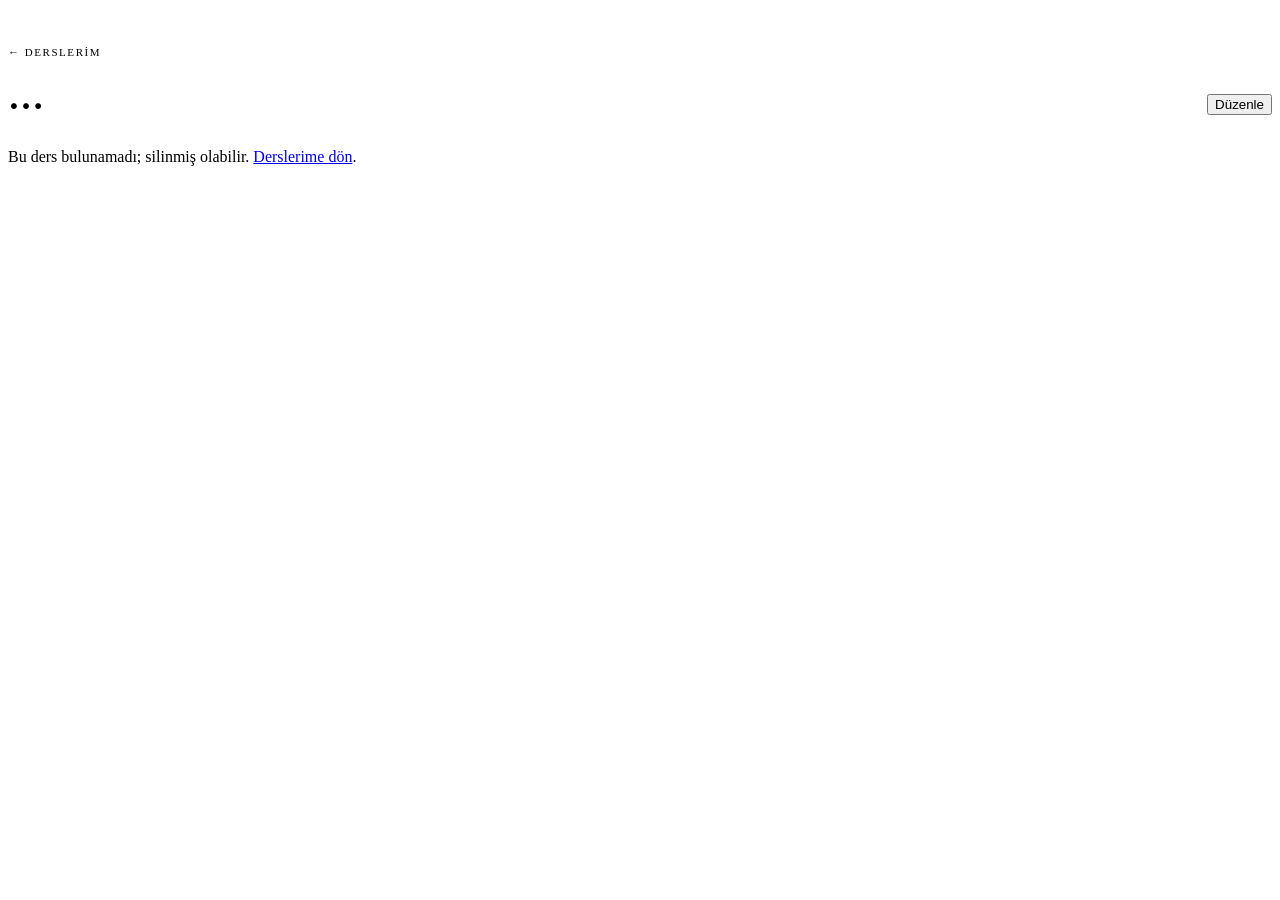
==== src/dersnotu/api/static/course.html @ fc15a13d "Ders kitaplığı, maliyet paneli, okuyucu+arama ve geçmiş sınavlar Araç tek seferlik bir dönüştürücüyd" ====
<!doctype html>
<html lang="tr">
<head>
<meta charset="utf-8">
<meta name="viewport" content="width=device-width, initial-scale=1">
<title>dersnotu — ders</title>
<link rel="stylesheet" href="/static/app.css">
<style>
header{padding:34px 0 22px}
.back{font-family:var(--mono);font-size:11px;letter-spacing:.14em;text-transform:uppercase;
      color:var(--muted);text-decoration:none}
.back:hover{color:var(--ink)}
.title{display:flex;align-items:baseline;gap:14px;flex-wrap:wrap;margin-top:16px}
.title h1{font-size:clamp(26px,3.4vw,36px);margin:0;max-width:26ch}
.title .kod{font-family:var(--mono);font-size:12px;letter-spacing:.14em;
      text-transform:uppercase;color:var(--ink);
      box-shadow:inset 0 -7px 0 -1px var(--marker);padding:0 2px}
.title .acts{margin-left:auto;display:flex;gap:8px}
.subnote{color:var(--muted);font-size:14px;margin:8px 0 0}

.colhead{display:flex;justify-content:space-between;align-items:baseline;
         margin-bottom:10px}
.colhead .lab{margin:0}
.drop.slim{min-height:44px;padding:11px 13px;font-size:12.5px;justify-content:center}
.hint{font-size:12px;color:var(--muted);margin:10px 0 0}
#out{margin-bottom:22px}
.warn{font-family:var(--mono);font-size:10px;color:var(--danger);
      border:1px solid var(--danger);border-radius:3px;padding:1px 6px;
      letter-spacing:.06em;white-space:nowrap}
</style>
</head>
<body>
<div class="wrap">
  <header>
    <a class="back" href="/">← Derslerim</a>
    <div class="title">
      <span class="kod" id="kod" hidden></span>
      <h1 id="ad">…</h1>
      <span class="acts">
        <button class="ghost" id="duzenle">Düzenle</button>
      </span>
    </div>
    <p class="subnote" id="not"></p>
  </header>

  <main>
    <aside class="rail">
      <h2 id="railbaslik">Ders özeti</h2>
      <div id="steps"></div>
      <div id="ozet"></div>
      <div class="meta" id="meta" hidden></div>
      <a class="dl" id="dl" hidden>PDF indir</a>
      <div class="retry" id="retrybox" hidden>
        <p class="why" id="retrywhy"></p>
        <button type="button" id="retry">Eksik bölümleri tamamla</button>
      </div>
    </aside>

    <div>
      <!-- 1. Neyim var -->
      <section class="panel">
        <div class="panel-head">
          <h2>Materyaller</h2>
        </div>
        <p class="sub">Bir kez yükle, her ders notunda kullan. Kitap ilk seferde
           indekslenir; sonraki üretimler hazır indeksten okur.</p>
        <div class="grid3">
          <div>
            <div class="colhead">
              <span class="lab">Ders slaytları</span>
              <span class="lab" id="saySlayt"></span>
            </div>
            <div class="rows" id="lectures"></div>
            <div class="drop slim" id="d-lecture">
              <input type="file" accept="application/pdf" data-kind="lecture">
              <span class="name">+ Slayt PDF'i yükle</span>
            </div>
          </div>
          <div>
            <div class="colhead">
              <span class="lab">Ders kitapları</span>
              <span class="lab" id="sayKitap"></span>
            </div>
            <div class="rows" id="books"></div>
            <div class="drop slim" id="d-book">
              <input type="file" accept="application/pdf" data-kind="book">
              <span class="name">+ Kitap PDF'i yükle</span>
            </div>
          </div>
          <div>
            <div class="colhead">
              <span class="lab">Geçmiş sınavlar</span>
              <span class="lab" id="saySinav"></span>
            </div>
            <div class="rows" id="exams"></div>
            <div class="drop slim" id="d-exam">
              <input type="file" accept="application/pdf" data-kind="exam">
              <span class="name">+ Sınav PDF'i yükle</span>
            </div>
            <p class="hint">İsteğe bağlı. Kapsamı değiştirmez — slaytta zaten
               olan konulardan sınavda çıkmış olanları daha derin işler.</p>
          </div>
        </div>
      </section>

      <!-- 2. Ne üreteyim -->
      <section class="panel">
        <div class="panel-head">
          <h2>Ders notu üret</h2>
        </div>
        <p class="sub" id="secim">Yukarıdan bir slayt ve bir kitap seç.</p>

        <div class="modes">
          <div>
            <span class="lab">Kimlik</span>
            <div class="seg" id="backends">
              <label><input type="radio" name="backend" value="api"><span>API anahtarı</span></label>
              <label><input type="radio" name="backend" value="cli"><span>Claude Pro</span></label>
              <label><input type="radio" name="backend" value="demo" checked><span>Demo</span></label>
            </div>
          </div>
          <div>
            <span class="lab">Derinlik</span>
            <div class="seg">
              <label><input type="radio" name="depth" value="özet"><span>Özet</span></label>
              <label><input type="radio" name="depth" value="standart" checked><span>Standart</span></label>
              <label><input type="radio" name="depth" value="derin"><span>Derin</span></label>
            </div>
          </div>
          <div>
            <span class="lab">Dil</span>
            <div class="seg">
              <label><input type="radio" name="language" value="Türkçe" checked><span>Türkçe</span></label>
              <label><input type="radio" name="language" value="English"><span>English</span></label>
              <label><input type="radio" name="language" value="Deutsch"><span>Deutsch</span></label>
            </div>
          </div>
          <div>
            <span class="lab">Ek anlatım</span>
            <div class="chips">
              <label><input type="checkbox" name="extras" value="analoji"><span>Analoji</span></label>
              <label><input type="checkbox" name="extras" value="örnek"><span>Ek örnek</span></label>
              <label><input type="checkbox" name="extras" value="soru"><span>Kendini sına</span></label>
              <label><input type="checkbox" name="extras" value="sözlük"><span>Sözlük</span></label>
            </div>
          </div>
        </div>

        <div class="opts" style="margin-top:18px">
          <label>İlk <input class="num" type="number" name="sections" value="0" min="0" max="40">
                 bölüm (0 = hepsi)</label>
          <span id="cred"></span>
          <button id="go" style="margin-left:auto" disabled>Ders notu oluştur</button>
        </div>

        <!-- Basmadan önce ne ödeyeceğini gör. Boşken hiç yer kaplamaz. -->
        <div class="tahmin" id="tahmin" hidden></div>
      </section>

      <!-- 3. Canlı çıktı: bir iş başlayana kadar yok -->
      <section class="out empty" id="out" hidden></section>

      <!-- 4. Ne ürettim -->
      <section class="panel">
        <div class="panel-head">
          <h2>Ders notları</h2>
          <span class="lab" id="sayNot"></span>
        </div>
        <div class="search">
          <input type="text" id="q" autocomplete="off"
                 placeholder="Bu dersin tüm notlarında ara — ör. ikinin tümleyeni">
          <button class="ghost" id="qclear" hidden>temizle</button>
        </div>
        <div class="rows" id="docs"></div>
        <div id="hits" hidden></div>
      </section>
    </div>
  </main>
</div>

<dialog id="dlg">
  <form id="editform">
    <h2 style="margin:0 0 18px;font-size:20px">Dersi düzenle</h2>
    <div class="field" style="margin-bottom:14px">
      <span class="lab">Ders adı</span>
      <input type="text" name="name" required maxlength="120">
    </div>
    <div class="field" style="margin-bottom:14px">
      <span class="lab">Ders kodu</span>
      <input type="text" name="code" maxlength="24">
    </div>
    <div class="field">
      <span class="lab">Not</span>
      <input type="text" name="note" maxlength="200">
    </div>
    <div style="display:flex;gap:10px;justify-content:space-between;margin-top:22px">
      <button type="button" class="ghost danger" id="dersSil">Dersi sil</button>
      <span style="display:flex;gap:10px">
        <button type="button" class="ghost" id="iptal">Vazgeç</button>
        <button type="submit">Kaydet</button>
      </span>
    </div>
  </form>
</dialog>
<style>dialog{border:1px solid var(--rule);border-radius:6px;background:var(--surface);
  color:var(--ink);padding:26px 28px;max-width:420px;width:calc(100% - 40px)}
dialog::backdrop{background:rgba(20,22,26,.45)}</style>

<script>
const CID = location.pathname.split("/").filter(Boolean).pop();
const $ = s => document.querySelector(s);
const $$ = s => [...document.querySelectorAll(s)];
const esc = s => String(s ?? "").replace(/[&<>"']/g,
  c => ({ "&": "&amp;", "<": "&lt;", ">": "&gt;", '"': "&quot;", "'": "&#39;" }[c]));

const outEl = $("#out"), metaEl = $("#meta"), dlEl = $("#dl");
let ders = null, sections = {}, calisiyor = false;

const boyut = b => b > 1048576 ? (b / 1048576).toFixed(1) + " MB"
                               : Math.max(1, Math.round(b / 1024)) + " KB";
const tarih = s => new Date(s).toLocaleDateString("tr",
  { day: "numeric", month: "short", year: "numeric" });
// Dakikaya yuvarlamak kısa koşuları "0 dk" diye gösteriyordu — bozuk görünüyor
// ve demo koşularının hepsi öyle.
const sure = s => s < 60 ? `${Math.round(s)} sn` : `${Math.round(s / 60)} dk`;

// --- ders yükle -----------------------------------------------------------
function sayfaHatasi(mesaj){
  document.querySelector("main").innerHTML =
    `<div class="err" style="grid-column:1/-1">${mesaj}</div>`;
}

async function yukle(){
  let r;
  try {
    r = await fetch(`/api/courses/${CID}`);
  } catch {
    sayfaHatasi("Sunucuya ulaşılamadı. Kapanmış olabilir — terminalde "
      + "<code>dersnotu serve</code> ile başlat."); return;
  }
  if (r.status === 404) { sayfaHatasi("Bu ders bulunamadı; silinmiş olabilir. "
    + '<a href="/">Derslerime dön</a>.'); return; }
  if (!r.ok) { sayfaHatasi(`Ders yüklenemedi (HTTP ${r.status}).`); return; }
  ders = await r.json();
  document.title = `${ders.name} — dersnotu`;
  $("#ad").textContent = ders.name;
  $("#kod").hidden = !ders.code; $("#kod").textContent = ders.code;
  $("#not").textContent = ders.note || "";
  cizMateryal(); cizDokuman(); cizOzet(); tazeleSecim();
}

function materyalHTML(m, group){
  const alt = [m.pages ? `${m.pages} sayfa` : null, boyut(m.size),
               m.indexed ? "indekslendi" : null].filter(Boolean).join(" · ");
  return `<label class="pick">
    <input type="radio" name="${group}" value="${m.id}">
    <span class="pb">
      <span class="dot"></span>
      <span class="grow">
        <span class="nm">${esc(m.name)}</span>
        <span class="mt">${alt}</span>
      </span>
      <span class="acts">
        <a class="act" href="/api/materials/${m.id}/download">indir</a>
        <button class="act" type="button" data-delmat="${m.id}"
                data-name="${esc(m.name)}">sil</button>
      </span>
    </span>
  </label>`;
}

function cizMateryal(){
  const bos = t => `<p class="empty-note">${t}</p>`;
  $("#lectures").innerHTML = ders.lectures.length
    ? ders.lectures.map(m => materyalHTML(m, "lecture_id")).join("")
    : bos("Henüz slayt yok.");
  $("#books").innerHTML = ders.books.length
    ? ders.books.map(m => materyalHTML(m, "book_id")).join("")
    : bos("Henüz kitap yok.");
  // Sınav seçimi isteğe bağlı, o yüzden listede açık bir "kullanma" seçeneği
  // var: seçili radyoyu geri almanın gizli bir yolunu aramak zorunda kalma.
  $("#exams").innerHTML = ders.exams.length
    ? `<label class="pick"><input type="radio" name="exam_id" value="" checked>
         <span class="pb"><span class="dot"></span>
         <span class="grow"><span class="nm">Kullanma</span></span></span></label>`
      + ders.exams.map(m => materyalHTML(m, "exam_id")).join("")
    : bos("Henüz sınav kâğıdı yok.");

  $("#saySlayt").textContent = ders.lectures.length || "";
  $("#sayKitap").textContent = ders.books.length || "";
  $("#saySinav").textContent = ders.exams.length || "";

  // En son yüklenen makul bir varsayılan; tek dosya varsa seçim zaten tek.
  for (const [g, list] of [["lecture_id", ders.lectures], ["book_id", ders.books]])
    if (list.length) document.querySelector(`input[name="${g}"]`).checked = true;

  $$("[data-delmat]").forEach(b => b.addEventListener("click", silMateryal));
  $$('input[name="lecture_id"],input[name="book_id"],input[name="exam_id"]')
    .forEach(i => i.addEventListener("change", tazeleSecim));
}

function dokumanHTML(d){
  const eksik = (d.failed_sections || []).length;
  const alt = [tarih(d.created_at), d.depth, (d.extras || []).join(", "),
               d.exam_id ? "sınav odaklı" : null,
               d.backend === "demo" ? "demo" : null,
               d.duration ? sure(d.duration) : null,
              ].filter(Boolean).join(" · ");
  const acts = [
    d.has_html ? `<a class="act oku" href="/ders/${CID}/not/${d.id}">oku</a>` : "",
    d.has_pdf ? `<a class="act" href="/api/documents/${d.id}/download">pdf</a>` : "",
    d.has_md ? `<a class="act" href="/api/documents/${d.id}/download?fmt=md">md</a>` : "",
    d.can_retry ? `<button class="act" type="button" data-retrydoc="${d.id}">tamamla</button>` : "",
    `<button class="act" type="button" data-deldoc="${d.id}" data-name="${esc(d.title)}">sil</button>`,
  ].join("");
  return `<div class="row">
    <span class="grow">
      <span class="nm">${esc(d.title)}</span>
      <span class="mt">${alt}</span>
    </span>
    ${eksik ? `<span class="warn">${eksik} bölüm eksik</span>` : ""}
    <span class="acts">${acts}</span>
  </div>`;
}

function cizDokuman(){
  $("#docs").innerHTML = ders.documents.length
    ? ders.documents.map(dokumanHTML).join("")
    : `<p class="empty-note">Henüz ders notu üretilmedi.</p>`;
  $("#sayNot").textContent = ders.documents.length || "";
  $$("[data-deldoc]").forEach(b => b.addEventListener("click", silDokuman));
  $$("[data-retrydoc]").forEach(b => b.addEventListener("click", tamamla));
}

function cizOzet(){
  if (calisiyor) return;
  const n = ders.counts;
  $("#railbaslik").textContent = "Ders özeti";
  $("#ozet").innerHTML = `<div class="meta" style="margin-top:0;border-top:none;padding-top:0">
    slayt <b>${n.lectures}</b><br>kitap <b>${n.books}</b><br>
    ders notu <b>${n.documents}</b><br>
    oluşturuldu <b>${tarih(ders.created_at)}</b></div>`;
}

const secili = g => document.querySelector(`input[name="${g}"]:checked`);
const deger = g => (secili(g) || {}).value || "";

function tazeleSecim(){
  const l = secili("lecture_id"), b = secili("book_id");
  const hepsi = [...ders.lectures, ...ders.books, ...ders.exams];
  const ad = id => (hepsi.find(m => m.id === id) || {}).name;
  $("#go").disabled = !(l && b) || calisiyor;
  const sinav = deger("exam_id");
  $("#secim").innerHTML = (l && b)
    ? `<b>${esc(ad(l.value))}</b> slaytları, <b>${esc(ad(b.value))}</b> kitabından anlatılacak`
      + (sinav ? `, <b>${esc(ad(sinav))}</b> sorularına göre derinleştirilecek.` : ".")
    : "Yukarıdan bir slayt ve bir kitap seç.";
  tahminIste();
}

// --- maliyet / süre / kota şeridi ----------------------------------------
// Ders PDF'ini ayrıştırmak birkaç saniye; her tıklamada istek atmamak için
// geciktiriliyor. Sunucu tarafında da SHA'ya göre önbellek var.
let tahminZaman = null, tahminSira = 0;

function tahminIste(){
  const l = secili("lecture_id"), b = secili("book_id");
  const kutu = $("#tahmin");
  if (!(l && b) || calisiyor) { kutu.hidden = true; return; }
  clearTimeout(tahminZaman);
  kutu.hidden = false;
  kutu.className = "tahmin bekliyor";
  kutu.textContent = "hesaplanıyor…";
  const sira = ++tahminSira;
  tahminZaman = setTimeout(async () => {
    const p = new URLSearchParams({
      lecture_id: l.value, book_id: b.value, exam_id: deger("exam_id"),
      backend: deger("backend") || "auto", sections: $('[name="sections"]').value || "0",
    });
    try {
      const r = await fetch(`/api/estimate?${p}`);
      if (!r.ok) throw new Error((await r.json()).detail || r.statusText);
      const t = await r.json();
      if (sira !== tahminSira) return;  // daha yeni bir seçim var
      cizTahmin(t);
    } catch (err) {
      if (sira !== tahminSira) return;
      kutu.className = "tahmin";
      kutu.textContent = `tahmin yapılamadı — ${err.message}`;
    }
  }, 350);
}

function cizTahmin(t){
  const kutu = $("#tahmin");
  kutu.className = "tahmin";
  const dk = t.seconds < 90 ? `${Math.round(t.seconds)} sn` : `${Math.round(t.seconds / 60)} dk`;
  const tok = (t.tokens.total_input / 1000).toFixed(0);
  const bedel = t.backend === "cli"
    ? "<b>abonelik kotası</b> (token ücreti yok)"
    : t.backend === "demo"
      ? "<b>ücretsiz</b> (model çağrılmaz)"
      : `<b>~$${t.cost.toFixed(2)}</b>`;
  const parcalar = [
    `<b>${t.sections}</b> bölüm`,
    `~<b>${tok}K</b> token giriş`,
    bedel,
    `~<b>${dk}</b>${t.seconds_source === "geçmiş" ? " (geçmiş koşulardan)" : ""}`,
  ];
  let not = "";
  if (!t.book_indexed)
    not += `<span class="tnote">Kitap ilk kez indekslenecek — süreye
            ~${Math.round(t.index_seconds / 60)} dk eklendi, sonraki üretimlerde yok.</span>`;
  const kota = kotaMetni(t.quota);
  if (t.backend === "cli" && kota) not += `<span class="tnote">${kota}</span>`;
  kutu.innerHTML = parcalar.join(" <span class='sep'>·</span> ") + not;
}

// Kota bilgisinin şeması belgelenmiş değil — yalnızca `five_hour` penceresi ve
// `resetsAt` alanı ölçümle biliniyor. Bilinmeyen alan uydurmak yerine ne
// varsa o gösteriliyor; ham nesne title'da duruyor.
function kotaMetni(q){
  if (!q) return "";
  const w = q.five_hour || q;
  const ne = [];
  const yuzde = w.remaining_percent ?? w.remainingPercent ?? w.percent_remaining;
  if (typeof yuzde === "number") ne.push(`kota %${Math.round(yuzde)}`);
  const reset = w.resetsAt ?? w.resets_at;
  if (reset) {
    const d = new Date(typeof reset === "number" ? reset * 1000 : reset);
    if (!isNaN(d)) ne.push(`sıfırlanma ${d.toLocaleTimeString("tr",
      { hour: "2-digit", minute: "2-digit" })}`);
  }
  if (!ne.length) return "";
  return `<span title="${esc(JSON.stringify(q))}">5 saatlik pencere — ${ne.join(", ")}</span>`;
}

// --- yükleme --------------------------------------------------------------
// Liste kutuların KENDİSİNDEN türetiliyor: elle yazılan bir dizi, yeni bir
// materyal türü eklendiğinde sessizce eksik kalıyor — sınav kutusu tam olarak
// böyle dinleyicisiz kalmıştı ve yükleme hiç başlamıyordu.
for (const box of $$(".drop")) {
  const input = box.querySelector("input");
  box.addEventListener("click", () => input.click());
  box.addEventListener("dragover", e => { e.preventDefault(); box.classList.add("over"); });
  box.addEventListener("dragleave", () => box.classList.remove("over"));
  box.addEventListener("drop", e => {
    e.preventDefault(); box.classList.remove("over");
    input.files = e.dataTransfer.files; input.dispatchEvent(new Event("change"));
  });
  input.addEventListener("change", () => input.files[0] && gonder(box, input));
}

async function gonder(box, input){
  const f = input.files[0], etiket = box.querySelector(".name");
  const eski = etiket.textContent;
  etiket.textContent = `${f.name} yükleniyor…`;
  box.classList.add("has");
  const fd = new FormData();
  fd.set("kind", input.dataset.kind); fd.set("file", f);
  try {
    const r = await fetch(`/api/courses/${CID}/materials`, { method: "POST", body: fd });
    if (!r.ok) throw new Error((await r.json()).detail || r.statusText);
    await yukle();
  } catch (err) {
    alert("Yüklenemedi: " + err.message);
  } finally {
    etiket.textContent = eski; box.classList.remove("has");
    input.value = "";  // aynı dosyayı tekrar seçmek de change tetiklesin
  }
}

// --- silme ----------------------------------------------------------------
async function silMateryal(e){
  e.preventDefault(); e.stopPropagation();
  const { delmat: id, name } = e.currentTarget.dataset;
  if (!confirm(`"${name}" silinsin mi?\n\nBu dosyadan üretilmiş ders notları kalır,`
             + " ama eksik bölümleri tamamlanamaz.")) return;
  const r = await fetch(`/api/materials/${id}`, { method: "DELETE" });
  if (!r.ok) { alert("Silinemedi."); return; }
  yukle();
}

async function silDokuman(e){
  e.preventDefault(); e.stopPropagation();
  const { deldoc: id, name } = e.currentTarget.dataset;
  if (!confirm(`"${name}" ders notu silinsin mi?\n\nPDF ve Markdown dosyaları da silinir.`)) return;
  const r = await fetch(`/api/documents/${id}`, { method: "DELETE" });
  if (!r.ok) { alert("Silinemedi."); return; }
  yukle();
}

// --- kimlik yolları -------------------------------------------------------
fetch("/api/health").then(r => r.json()).then(h => {
  const b = h.backends || {};
  for (const key of ["api", "cli", "demo"]) {
    const input = document.querySelector(`input[name="backend"][value="${key}"]`);
    const info = b[key] || { available: false };
    input.disabled = !info.available;
    const label = input.closest("label");
    label.classList.toggle("off", !info.available);
    label.title = info.available ? info.label : `${info.label} — kullanılamıyor`;
  }
  const resolved = b.resolved || "demo";
  const pick = document.querySelector(`input[name="backend"][value="${resolved}"]`);
  if (pick && !pick.disabled) pick.checked = true;
  const notlar = {
    api: `model: ${h.model}`,
    cli: "Claude Pro aboneliği — token ücreti yok, kota harcanır",
    demo: "API çağrısı yapılmaz",
  };
  $("#cred").innerHTML = resolved === "demo"
    ? `<span class="badge">kimlik yok — demo modu</span>`
    : `<span style="font-family:var(--mono);font-size:10.5px">${notlar[resolved]}</span>`;
});

// --- üretim ---------------------------------------------------------------
const STEPS = [
  ["lecture",  "Slaytlar ayrıştırılıyor"],
  ["book",     "Kitap indeksleniyor"],
  ["topics",   "Konu kartları çıkarılıyor"],
  ["align",    "Kitapla eşleştiriliyor"],
  ["section",  "Bölümler yazılıyor"],
  ["render",   "PDF basılıyor"],
];
const state = {};

function drawSteps(){
  $("#steps").innerHTML = STEPS.map(([k, label]) => {
    const st = state[k] || {};
    const cls = st.done ? "done" : st.active ? "active" : "";
    const tick = st.done ? "✓" : st.active ? "▸" : "·";
    return `<div class="step ${cls}"><span class="tick">${tick}</span>
      <span>${label}${st.detail ? `<span class="detail">${st.detail}</span>` : ""}</span></div>`;
  }).join("");
}

function sectionEl(i){
  if (sections[i]) return sections[i];
  if (outEl.classList.contains("empty")) { outEl.classList.remove("empty"); outEl.innerHTML = ""; }
  const el = document.createElement("div");
  el.className = "sec writing";
  el.innerHTML = `<div class="tag">Bölüm ${i + 1} yazılıyor</div><pre></pre>`;
  outEl.appendChild(el);
  sections[i] = el;
  return el;
}

function bosalt(mesaj){
  calisiyor = true;
  sections = {};
  for (const k in state) delete state[k];
  $("#railbaslik").textContent = "İlerleme";
  $("#ozet").innerHTML = "";
  $("#go").disabled = true; $("#go").textContent = "Çalışıyor…";
  metaEl.hidden = true; dlEl.hidden = true; $("#retrybox").hidden = true;
  $("#tahmin").hidden = true;  // koşu başladı, tahminin işi bitti
  outEl.hidden = false; outEl.className = "out empty"; outEl.textContent = mesaj;
  drawSteps();
}

// Kimlik ve bölüm sınırı da tahmini değiştirir: ikisi de fiyatın ve sürenin
// girdisi. Yalnızca dosya seçimini dinlemek yanlış rakam gösterirdi.
$$('input[name="backend"]').forEach(i => i.addEventListener("change", tahminIste));
$('[name="sections"]').addEventListener("input", tahminIste);

function bitti(){
  calisiyor = false;
  $("#go").textContent = "Ders notu oluştur";
  tazeleSecim();
}

// Bir işi baştan sona izler. İlk üretim ve yeniden deneme aynı yoldan geçer;
// yeniden deneme de canlı akış ve ilerleme rayı görsün.
function follow(job){
  const es = new EventSource(`/api/jobs/${job.id}/events`);
  es.onmessage = ev => {
    const d = JSON.parse(ev.data);
    const [group] = d.type.split(":");

    if (d.type === "section:delta") {
      const el = sectionEl(d.index);
      el.querySelector("pre").textContent += d.text;
      el.scrollIntoView({ block: "nearest" });
      return;
    }
    if (d.type === "section:start") {
      state.section = { active: true, detail: d.detail }; drawSteps(); return;
    }
    if (d.type === "section:done") {
      const m = /^B(\d+)/.exec(d.detail || "");
      if (m) {
        const el = sectionEl(+m[1]);
        el.classList.remove("writing");
        el.querySelector(".tag").textContent = d.detail.includes("HATA")
          ? `Bölüm ${+m[1] + 1} — üretilemedi` : `Bölüm ${+m[1] + 1}`;
      }
      return;
    }
    if (["lecture", "book", "topics", "align", "render"].includes(group)) {
      state[group] = { active: true, detail: d.detail || "" };
      if (d.type.endsWith(":done") || d.type.endsWith(":cached"))
        state[group] = { done: true, detail: d.detail || "" };
      drawSteps(); return;
    }
    if (d.type === "job:done") {
      Object.values(state).forEach(s => { s.done = true; s.active = false; });
      state.render = { done: true, detail: "hazır" };
      drawSteps();
      const u = d.usage || {};
      metaEl.hidden = false;
      metaEl.innerHTML = `çağrı <b>${u.calls || 0}</b><br>
        giriş <b>${(u.input_tokens || 0).toLocaleString("tr")}</b> token<br>
        çıkış <b>${(u.output_tokens || 0).toLocaleString("tr")}</b> token<br>
        cache okuma <b>${(u.cache_read_tokens || 0).toLocaleString("tr")}</b>`;
      dlEl.hidden = false; dlEl.href = `/api/jobs/${job.id}/download`;
      showRetry(d);
      bitti();
      yukle();  // ders notu listesine yeni satır
    }
    if (d.type === "job:failed") {
      outEl.className = "out";
      outEl.innerHTML = `<div class="err">${esc(d.error)}</div>`;
      bitti();
    }
    if (d.type === "stream:end") es.close();
  };
  es.onerror = () => { es.close(); bitti(); };
}

// --- eksik bölümleri tamamlama -------------------------------------------
let sonDoc = null;

function showRetry(d){
  const box = $("#retrybox");
  // Yeniden deneme kalıcı dokümana bakar (sunucu yeniden başlasa da çalışır);
  // dosya adı iş kimliği değil doküman kimliğidir.
  sonDoc = d.can_retry ? ((d.params || {}).out_stem || d.id) : null;
  if (!sonDoc) { box.hidden = true; return; }
  const f = d.failed_sections || [];
  $("#retrywhy").textContent =
    `${f.length} bölüm üretilemedi (${f.map(i => `Bölüm ${i + 1}`).join(", ")}). `
    + "Yalnızca bunlar yeniden denenir; başarılı bölümler yeniden üretilmez.";
  $("#retry").disabled = false;
  $("#retry").textContent = "Eksik bölümleri tamamla";
  box.hidden = false;
}

async function denemeBaslat(docId, btn){
  bosalt("Eksik bölümler yeniden üretiliyor…");
  try {
    const r = await fetch(`/api/documents/${docId}/retry`, { method: "POST" });
    if (!r.ok) throw new Error((await r.json()).detail || r.statusText);
    $("#retrybox").hidden = true;
    follow(await r.json());
  } catch (err) {
    outEl.className = "out"; outEl.innerHTML = `<div class="err">${esc(err.message)}</div>`;
    if (btn) btn.disabled = false;
    bitti();
  }
}

$("#retry").addEventListener("click", () => {
  if (!sonDoc) return;
  $("#retry").disabled = true;
  denemeBaslat(sonDoc, $("#retry"));
});

function tamamla(e){
  e.preventDefault();
  const b = e.currentTarget;
  b.disabled = true;
  denemeBaslat(b.dataset.retrydoc, b);
}

$("#go").addEventListener("click", async () => {
  const l = secili("lecture_id"), b = secili("book_id");
  if (!l || !b) return;
  bosalt("Başlatılıyor…");
  const fd = new FormData();
  fd.set("course_id", CID);
  fd.set("lecture_id", l.value);
  fd.set("book_id", b.value);
  fd.set("exam_id", deger("exam_id"));
  fd.set("language", secili("language").value);
  fd.set("backend", secili("backend").value);
  fd.set("depth", secili("depth").value);
  fd.set("sections", $('[name="sections"]').value || "0");
  for (const cb of $$('input[name="extras"]:checked')) fd.append("extras", cb.value);
  try {
    const r = await fetch("/api/jobs", { method: "POST", body: fd });
    if (!r.ok) throw new Error((await r.json()).detail || r.statusText);
    follow(await r.json());
  } catch (err) {
    outEl.className = "out"; outEl.innerHTML = `<div class="err">${esc(err.message)}</div>`;
    bitti();
  }
});

// --- arama ----------------------------------------------------------------
let aramaZaman = null;

function cizHits(veri){
  const kutu = $("#hits");
  if (!veri.hits.length) {
    kutu.innerHTML = `<p class="empty-note">“${esc(veri.query)}” için sonuç yok.
      Arama yalnızca üretilmiş ders notlarında çalışır.</p>`;
    return;
  }
  // snippet() sunucudan <mark> ile geliyor; gövde bu yüzden kaçırılmıyor,
  // ama başlık ve kullanıcının sorgusu HER ZAMAN kaçırılıyor.
  kutu.innerHTML = `<p class="lab">${veri.hits.length} sonuç</p>` + veri.hits.map(h =>
    `<a class="hit" href="/ders/${CID}/not/${h.document_id}#bolum-${h.section}">
       <span class="hh">${esc(h.heading)}</span>
       <span class="hd">${esc(h.document_title)}</span>
       <span class="hs">${h.snippet}</span>
     </a>`).join("");
}

async function ara(){
  const q = $("#q").value.trim();
  $("#qclear").hidden = !q;
  $("#docs").hidden = !!q;
  $("#hits").hidden = !q;
  if (!q) return;
  try {
    const r = await fetch(`/api/courses/${CID}/search?q=${encodeURIComponent(q)}`);
    if (!r.ok) throw new Error(r.statusText);
    cizHits(await r.json());
  } catch (err) {
    $("#hits").innerHTML = `<div class="err">Arama yapılamadı: ${esc(err.message)}</div>`;
  }
}

$("#q").addEventListener("input", () => {
  clearTimeout(aramaZaman);
  aramaZaman = setTimeout(ara, 220);
});
$("#qclear").addEventListener("click", () => { $("#q").value = ""; ara(); });

// --- ders düzenle ---------------------------------------------------------
$("#duzenle").addEventListener("click", () => {
  const f = $("#editform");
  f.name.value = ders.name; f.code.value = ders.code; f.note.value = ders.note;
  $("#dlg").showModal();
});
$("#iptal").addEventListener("click", () => $("#dlg").close());

$("#editform").addEventListener("submit", async e => {
  e.preventDefault();
  const f = e.target;
  const r = await fetch(`/api/courses/${CID}`, {
    method: "PATCH",
    headers: { "Content-Type": "application/json" },
    body: JSON.stringify({ name: f.name.value, code: f.code.value, note: f.note.value }),
  });
  if (!r.ok) { alert((await r.json()).detail || "Kaydedilemedi."); return; }
  $("#dlg").close();
  yukle();
});

$("#dersSil").addEventListener("click", async () => {
  const n = ders.counts;
  const ne = [n.lectures && `${n.lectures} slayt`, n.books && `${n.books} kitap`,
              n.documents && `${n.documents} ders notu`].filter(Boolean).join(", ");
  if (!confirm(`"${ders.name}" dersi silinsin mi?`
    + (ne ? `\n\nBirlikte silinecekler: ${ne}.` : "") + "\n\nBu geri alınamaz.")) return;
  const r = await fetch(`/api/courses/${CID}`, { method: "DELETE" });
  if (!r.ok) { alert("Silinemedi."); return; }
  location.href = "/";
});

yukle();
</script>
</body>
</html>
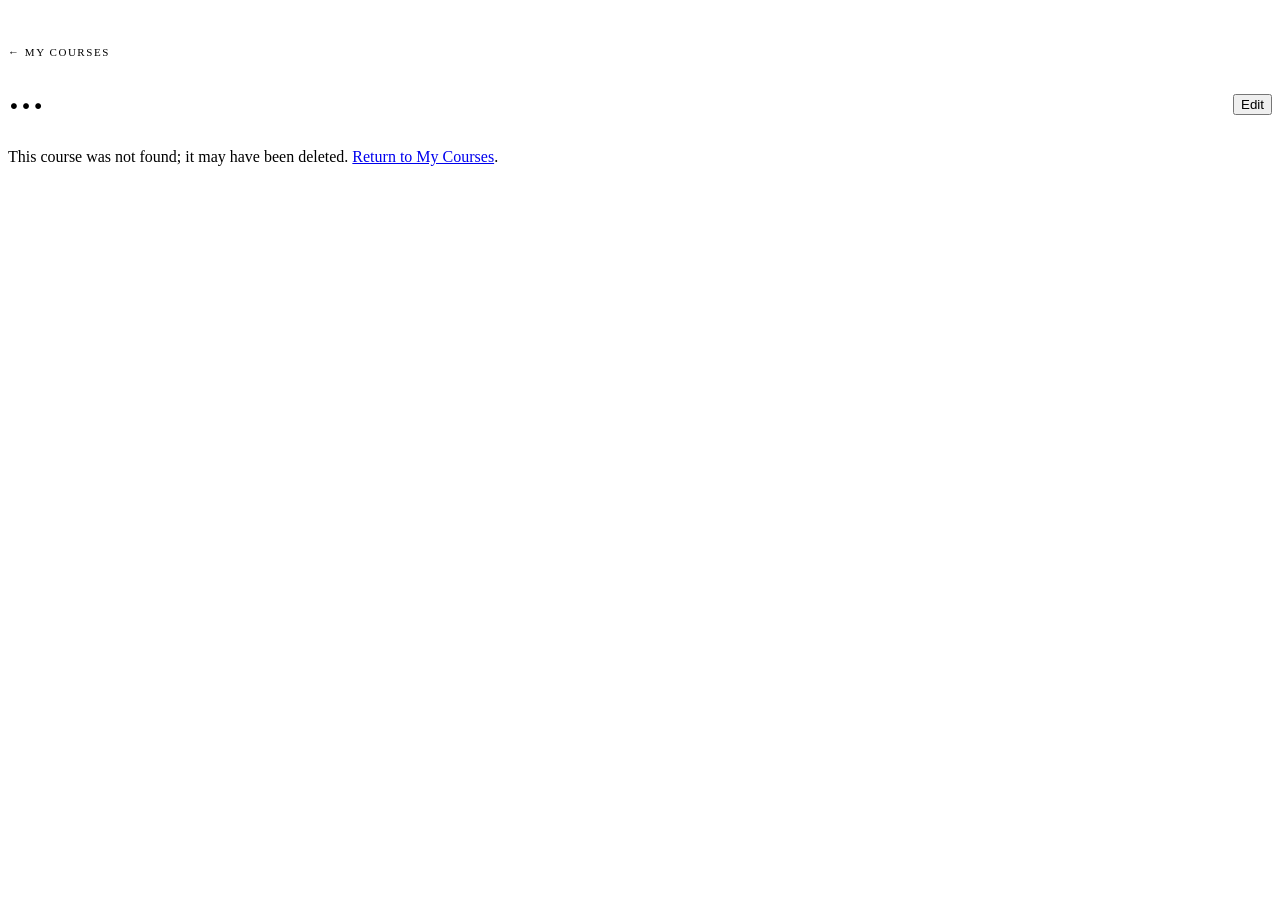
==== commit b613625d: "İngilizce arayüz ve Codex abonelik desteği ekle" ====
--- a/src/dersnotu/api/static/course.html
+++ b/src/dersnotu/api/static/course.html
@@ -1,9 +1,9 @@
 <!doctype html>
-<html lang="tr">
+<html lang="en">
 <head>
 <meta charset="utf-8">
 <meta name="viewport" content="width=device-width, initial-scale=1">
-<title>dersnotu — ders</title>
+<title>RAGademi — Course</title>
 <link rel="stylesheet" href="/static/app.css">
 <style>
 header{padding:34px 0 22px}
@@ -12,9 +12,7 @@
 .back:hover{color:var(--ink)}
 .title{display:flex;align-items:baseline;gap:14px;flex-wrap:wrap;margin-top:16px}
 .title h1{font-size:clamp(26px,3.4vw,36px);margin:0;max-width:26ch}
-.title .kod{font-family:var(--mono);font-size:12px;letter-spacing:.14em;
-      text-transform:uppercase;color:var(--ink);
-      box-shadow:inset 0 -7px 0 -1px var(--marker);padding:0 2px}
+/* .kod lives in app.css and is shared by both pages. */
 .title .acts{margin-left:auto;display:flex;gap:8px}
 .subnote{color:var(--muted);font-size:14px;margin:8px 0 0}
 
@@ -22,6 +20,8 @@
          margin-bottom:10px}
 .colhead .lab{margin:0}
 .drop.slim{min-height:44px;padding:11px 13px;font-size:12.5px;justify-content:center}
+/* Selection summary. Keep original filename casing. */
+.secim{margin:16px 0 0;font-size:13px;color:var(--muted);line-height:1.6}
 .hint{font-size:12px;color:var(--muted);margin:10px 0 0}
 #out{margin-bottom:22px}
 .warn{font-family:var(--mono);font-size:10px;color:var(--danger);
@@ -32,12 +32,12 @@
 <body>
 <div class="wrap">
   <header>
-    <a class="back" href="/">← Derslerim</a>
+    <a class="back" href="/">← My Courses</a>
     <div class="title">
       <span class="kod" id="kod" hidden></span>
       <h1 id="ad">…</h1>
       <span class="acts">
-        <button class="ghost" id="duzenle">Düzenle</button>
+        <button class="ghost" id="duzenle">Edit</button>
       </span>
     </div>
     <p class="subnote" id="not"></p>
@@ -45,131 +45,167 @@
 
   <main>
     <aside class="rail">
-      <h2 id="railbaslik">Ders özeti</h2>
+      <h2 id="railbaslik">Course summary</h2>
       <div id="steps"></div>
       <div id="ozet"></div>
       <div class="meta" id="meta" hidden></div>
-      <a class="dl" id="dl" hidden>PDF indir</a>
+      <a class="dl" id="dl" hidden>Download PDF</a>
       <div class="retry" id="retrybox" hidden>
         <p class="why" id="retrywhy"></p>
-        <button type="button" id="retry">Eksik bölümleri tamamla</button>
+        <button type="button" id="retry">Complete missing sections</button>
       </div>
     </aside>
 
     <div>
-      <!-- 1. Neyim var -->
+      <!-- 1. Available materials -->
       <section class="panel">
         <div class="panel-head">
-          <h2>Materyaller</h2>
+          <h2>Materials</h2>
         </div>
-        <p class="sub">Bir kez yükle, her ders notunda kullan. Kitap ilk seferde
-           indekslenir; sonraki üretimler hazır indeksten okur.</p>
+        <p class="sub">Upload once and reuse in every document. The textbook is indexed
+           on first use; later generations reuse the ready index.</p>
         <div class="grid3">
           <div>
             <div class="colhead">
-              <span class="lab">Ders slaytları</span>
+              <span class="lab">Lecture slides</span>
               <span class="lab" id="saySlayt"></span>
             </div>
             <div class="rows" id="lectures"></div>
             <div class="drop slim" id="d-lecture">
               <input type="file" accept="application/pdf" data-kind="lecture">
-              <span class="name">+ Slayt PDF'i yükle</span>
+              <span class="name">+ Upload slide PDF</span>
             </div>
           </div>
           <div>
             <div class="colhead">
-              <span class="lab">Ders kitapları</span>
+              <span class="lab">Textbooks</span>
               <span class="lab" id="sayKitap"></span>
             </div>
             <div class="rows" id="books"></div>
             <div class="drop slim" id="d-book">
               <input type="file" accept="application/pdf" data-kind="book">
-              <span class="name">+ Kitap PDF'i yükle</span>
+              <span class="name">+ Upload textbook PDF</span>
             </div>
           </div>
           <div>
             <div class="colhead">
-              <span class="lab">Geçmiş sınavlar</span>
+              <span class="lab">Past exams</span>
               <span class="lab" id="saySinav"></span>
             </div>
             <div class="rows" id="exams"></div>
             <div class="drop slim" id="d-exam">
               <input type="file" accept="application/pdf" data-kind="exam">
-              <span class="name">+ Sınav PDF'i yükle</span>
-            </div>
-            <p class="hint">İsteğe bağlı. Kapsamı değiştirmez — slaytta zaten
-               olan konulardan sınavda çıkmış olanları daha derin işler.</p>
+              <span class="name">+ Upload exam PDF</span>
+            </div>
+            <p class="hint">Optional. It does not change scope; it gives more depth to
+               slide topics that have appeared in past exams.</p>
           </div>
         </div>
       </section>
 
-      <!-- 2. Ne üreteyim -->
+      <!-- 2. Generate study notes -->
       <section class="panel">
         <div class="panel-head">
-          <h2>Ders notu üret</h2>
+          <h2>Generate study notes</h2>
         </div>
-        <p class="sub" id="secim">Yukarıdan bir slayt ve bir kitap seç.</p>
+        <p class="sub" id="secim">Select a slide deck and a textbook above.</p>
 
         <div class="modes">
           <div>
-            <span class="lab">Kimlik</span>
+            <span class="lab">Model access</span>
             <div class="seg" id="backends">
-              <label><input type="radio" name="backend" value="api"><span>API anahtarı</span></label>
+              <label><input type="radio" name="backend" value="api"><span>API key</span></label>
               <label><input type="radio" name="backend" value="cli"><span>Claude Pro</span></label>
+              <label><input type="radio" name="backend" value="codex"><span>Codex</span></label>
               <label><input type="radio" name="backend" value="demo" checked><span>Demo</span></label>
             </div>
           </div>
           <div>
-            <span class="lab">Derinlik</span>
+            <span class="lab">Depth</span>
             <div class="seg">
-              <label><input type="radio" name="depth" value="özet"><span>Özet</span></label>
-              <label><input type="radio" name="depth" value="standart" checked><span>Standart</span></label>
-              <label><input type="radio" name="depth" value="derin"><span>Derin</span></label>
+              <label><input type="radio" name="depth" value="summary"><span>Summary</span></label>
+              <label><input type="radio" name="depth" value="standard" checked><span>Standard</span></label>
+              <label><input type="radio" name="depth" value="deep"><span>Deep</span></label>
             </div>
           </div>
           <div>
-            <span class="lab">Dil</span>
+            <span class="lab">Language</span>
             <div class="seg">
-              <label><input type="radio" name="language" value="Türkçe" checked><span>Türkçe</span></label>
-              <label><input type="radio" name="language" value="English"><span>English</span></label>
+              <label><input type="radio" name="language" value="English" checked><span>English</span></label>
+              <label><input type="radio" name="language" value="Turkish"><span>Turkish</span></label>
               <label><input type="radio" name="language" value="Deutsch"><span>Deutsch</span></label>
             </div>
           </div>
           <div>
-            <span class="lab">Ek anlatım</span>
+            <span class="lab">Enhancements</span>
             <div class="chips">
-              <label><input type="checkbox" name="extras" value="analoji"><span>Analoji</span></label>
-              <label><input type="checkbox" name="extras" value="örnek"><span>Ek örnek</span></label>
-              <label><input type="checkbox" name="extras" value="soru"><span>Kendini sına</span></label>
-              <label><input type="checkbox" name="extras" value="sözlük"><span>Sözlük</span></label>
+              <label><input type="checkbox" name="extras" value="analogy"><span>Analogy</span></label>
+              <label><input type="checkbox" name="extras" value="example"><span>Extra example</span></label>
+              <label><input type="checkbox" name="extras" value="quiz"><span>Self-check</span></label>
+              <label><input type="checkbox" name="extras" value="glossary"><span>Glossary</span></label>
             </div>
           </div>
         </div>
 
+        <!-- Explain the selected option; hovering another option previews its help. -->
+        <p class="modehint" id="modehint"></p>
+
         <div class="opts" style="margin-top:18px">
-          <label>İlk <input class="num" type="number" name="sections" value="0" min="0" max="40">
-                 bölüm (0 = hepsi)</label>
           <span id="cred"></span>
-          <button id="go" style="margin-left:auto" disabled>Ders notu oluştur</button>
+          <button id="go" style="margin-left:auto" disabled>Generate study notes</button>
         </div>
 
-        <!-- Basmadan önce ne ödeyeceğini gör. Boşken hiç yer kaplamaz. -->
+        <!-- Show cost and duration before generation. -->
         <div class="tahmin" id="tahmin" hidden></div>
       </section>
 
-      <!-- 3. Canlı çıktı: bir iş başlayana kadar yok -->
-      <section class="out empty" id="out" hidden></section>
-
-      <!-- 4. Ne ürettim -->
+      <!-- 2b. Questions modeled on a past exam -->
       <section class="panel">
         <div class="panel-head">
-          <h2>Ders notları</h2>
+          <h2>Generate a practice exam</h2>
+        </div>
+        <p class="sub">The past paper provides the <b>format</b> (question type, length,
+           points, difficulty), the slides provide the <b>scope</b>, and the textbook
+           provides <b>accuracy</b>. Questions are not copied; any source question used
+           as a model is quoted verbatim in the answer key.</p>
+
+        <div class="modes">
+          <div>
+            <span class="lab">Number of questions</span>
+            <div class="seg">
+              <label><input type="radio" name="count" value="0" checked><span>Match the paper</span></label>
+              <label><input type="radio" name="count" value="5"><span>5</span></label>
+              <label><input type="radio" name="count" value="10"><span>10</span></label>
+              <label><input type="radio" name="count" value="20"><span>20</span></label>
+            </div>
+          </div>
+        </div>
+
+        <!-- Preserve filename casing by avoiding the uppercase label style. -->
+        <p class="secim" id="sinavSecim"></p>
+
+        <div class="opts" style="margin-top:14px">
+          <!-- Model access and language are shared with the panel above. -->
+          <span class="lab" style="margin:0">Uses the model access and language selected above</span>
+          <button id="goSinav" style="margin-left:auto" disabled>Generate practice exam</button>
+        </div>
+
+        <div class="tahmin" id="tahminSinav" hidden></div>
+      </section>
+
+      <!-- 3. Live output: hidden until a job starts -->
+      <section class="out empty" id="out" hidden></section>
+
+      <!-- 4. Generated documents -->
+      <section class="panel">
+        <div class="panel-head">
+          <h2>Generated documents</h2>
           <span class="lab" id="sayNot"></span>
         </div>
         <div class="search">
           <input type="text" id="q" autocomplete="off"
-                 placeholder="Bu dersin tüm notlarında ara — ör. ikinin tümleyeni">
-          <button class="ghost" id="qclear" hidden>temizle</button>
+                 placeholder="Search study notes and practice questions — e.g. two's complement">
+          <button class="ghost" id="qclear" hidden>clear</button>
         </div>
         <div class="rows" id="docs"></div>
         <div id="hits" hidden></div>
@@ -180,24 +216,24 @@
 
 <dialog id="dlg">
   <form id="editform">
-    <h2 style="margin:0 0 18px;font-size:20px">Dersi düzenle</h2>
+    <h2 style="margin:0 0 18px;font-size:20px">Edit course</h2>
     <div class="field" style="margin-bottom:14px">
-      <span class="lab">Ders adı</span>
+      <span class="lab">Course name</span>
       <input type="text" name="name" required maxlength="120">
     </div>
     <div class="field" style="margin-bottom:14px">
-      <span class="lab">Ders kodu</span>
+      <span class="lab">Course code</span>
       <input type="text" name="code" maxlength="24">
     </div>
     <div class="field">
-      <span class="lab">Not</span>
+      <span class="lab">Note</span>
       <input type="text" name="note" maxlength="200">
     </div>
     <div style="display:flex;gap:10px;justify-content:space-between;margin-top:22px">
-      <button type="button" class="ghost danger" id="dersSil">Dersi sil</button>
+      <button type="button" class="ghost danger" id="dersSil">Delete course</button>
       <span style="display:flex;gap:10px">
-        <button type="button" class="ghost" id="iptal">Vazgeç</button>
-        <button type="submit">Kaydet</button>
+        <button type="button" class="ghost" id="iptal">Cancel</button>
+        <button type="submit">Save</button>
       </span>
     </div>
   </form>
@@ -218,13 +254,12 @@
 
 const boyut = b => b > 1048576 ? (b / 1048576).toFixed(1) + " MB"
                                : Math.max(1, Math.round(b / 1024)) + " KB";
-const tarih = s => new Date(s).toLocaleDateString("tr",
+const tarih = s => new Date(s).toLocaleDateString("en",
   { day: "numeric", month: "short", year: "numeric" });
-// Dakikaya yuvarlamak kısa koşuları "0 dk" diye gösteriyordu — bozuk görünüyor
-// ve demo koşularının hepsi öyle.
-const sure = s => s < 60 ? `${Math.round(s)} sn` : `${Math.round(s / 60)} dk`;
-
-// --- ders yükle -----------------------------------------------------------
+// Keep short runs in seconds so they do not appear as zero minutes.
+const sure = s => s < 60 ? `${Math.round(s)} sec` : `${Math.round(s / 60)} min`;
+
+// --- load course ----------------------------------------------------------
 function sayfaHatasi(mesaj){
   document.querySelector("main").innerHTML =
     `<div class="err" style="grid-column:1/-1">${mesaj}</div>`;
@@ -235,14 +270,14 @@
   try {
     r = await fetch(`/api/courses/${CID}`);
   } catch {
-    sayfaHatasi("Sunucuya ulaşılamadı. Kapanmış olabilir — terminalde "
-      + "<code>dersnotu serve</code> ile başlat."); return;
-  }
-  if (r.status === 404) { sayfaHatasi("Bu ders bulunamadı; silinmiş olabilir. "
-    + '<a href="/">Derslerime dön</a>.'); return; }
-  if (!r.ok) { sayfaHatasi(`Ders yüklenemedi (HTTP ${r.status}).`); return; }
+    sayfaHatasi("Could not reach the server. It may be stopped — start it in the terminal with "
+      + "<code>dersnotu serve</code>."); return;
+  }
+  if (r.status === 404) { sayfaHatasi("This course was not found; it may have been deleted. "
+    + '<a href="/">Return to My Courses</a>.'); return; }
+  if (!r.ok) { sayfaHatasi(`Could not load course (HTTP ${r.status}).`); return; }
   ders = await r.json();
-  document.title = `${ders.name} — dersnotu`;
+  document.title = `${ders.name} — RAGademi`;
   $("#ad").textContent = ders.name;
   $("#kod").hidden = !ders.code; $("#kod").textContent = ders.code;
   $("#not").textContent = ders.note || "";
@@ -250,8 +285,8 @@
 }
 
 function materyalHTML(m, group){
-  const alt = [m.pages ? `${m.pages} sayfa` : null, boyut(m.size),
-               m.indexed ? "indekslendi" : null].filter(Boolean).join(" · ");
+  const alt = [m.pages ? `${m.pages} pages` : null, boyut(m.size),
+               m.indexed ? "indexed" : null].filter(Boolean).join(" · ");
   return `<label class="pick">
     <input type="radio" name="${group}" value="${m.id}">
     <span class="pb">
@@ -261,9 +296,9 @@
         <span class="mt">${alt}</span>
       </span>
       <span class="acts">
-        <a class="act" href="/api/materials/${m.id}/download">indir</a>
+        <a class="act" href="/api/materials/${m.id}/download">download</a>
         <button class="act" type="button" data-delmat="${m.id}"
-                data-name="${esc(m.name)}">sil</button>
+                data-name="${esc(m.name)}">delete</button>
       </span>
     </span>
   </label>`;
@@ -271,28 +306,40 @@
 
 function cizMateryal(){
   const bos = t => `<p class="empty-note">${t}</p>`;
+  // Preserve selections when lists are redrawn after generation.
+  const onceki = {
+    lecture_id: deger("lecture_id"),
+    book_id: deger("book_id"),
+    exam_id: secili("exam_id") ? deger("exam_id") : null,
+  };
   $("#lectures").innerHTML = ders.lectures.length
     ? ders.lectures.map(m => materyalHTML(m, "lecture_id")).join("")
-    : bos("Henüz slayt yok.");
+    : bos("No slide decks yet.");
   $("#books").innerHTML = ders.books.length
     ? ders.books.map(m => materyalHTML(m, "book_id")).join("")
-    : bos("Henüz kitap yok.");
-  // Sınav seçimi isteğe bağlı, o yüzden listede açık bir "kullanma" seçeneği
-  // var: seçili radyoyu geri almanın gizli bir yolunu aramak zorunda kalma.
+    : bos("No textbooks yet.");
+  // The past exam is optional, so provide an explicit no-exam option.
   $("#exams").innerHTML = ders.exams.length
     ? `<label class="pick"><input type="radio" name="exam_id" value="" checked>
          <span class="pb"><span class="dot"></span>
-         <span class="grow"><span class="nm">Kullanma</span></span></span></label>`
+         <span class="grow"><span class="nm">Do not use</span></span></span></label>`
       + ders.exams.map(m => materyalHTML(m, "exam_id")).join("")
-    : bos("Henüz sınav kâğıdı yok.");
+    : bos("No past exams yet.");
 
   $("#saySlayt").textContent = ders.lectures.length || "";
   $("#sayKitap").textContent = ders.books.length || "";
   $("#saySinav").textContent = ders.exams.length || "";
 
-  // En son yüklenen makul bir varsayılan; tek dosya varsa seçim zaten tek.
+  // Default to the first available item.
   for (const [g, list] of [["lecture_id", ders.lectures], ["book_id", ders.books]])
     if (list.length) document.querySelector(`input[name="${g}"]`).checked = true;
+
+  // Restore the previous selection when the material still exists.
+  for (const [g, v] of Object.entries(onceki)) {
+    if (v === null) continue;
+    const geri = document.querySelector(`input[name="${g}"][value="${CSS.escape(v)}"]`);
+    if (geri) geri.checked = true;
+  }
 
   $$("[data-delmat]").forEach(b => b.addEventListener("click", silMateryal));
   $$('input[name="lecture_id"],input[name="book_id"],input[name="exam_id"]')
@@ -301,24 +348,30 @@
 
 function dokumanHTML(d){
   const eksik = (d.failed_sections || []).length;
-  const alt = [tarih(d.created_at), d.depth, (d.extras || []).join(", "),
-               d.exam_id ? "sınav odaklı" : null,
-               d.backend === "demo" ? "demo" : null,
-               d.duration ? sure(d.duration) : null,
-              ].filter(Boolean).join(" · ");
+  const sinav = d.kind === "practice";
+  // Both document types share this list and are distinguished by metadata.
+  const alt = sinav
+    ? [tarih(d.created_at), `${d.sections} questions`,
+       d.backend === "demo" ? "demo" : null,
+       d.duration ? sure(d.duration) : null].filter(Boolean).join(" · ")
+    : [tarih(d.created_at), d.depth, (d.extras || []).join(", "),
+       d.exam_id ? "exam-focused" : null,
+       d.backend === "demo" ? "demo" : null,
+       d.duration ? sure(d.duration) : null,
+      ].filter(Boolean).join(" · ");
   const acts = [
-    d.has_html ? `<a class="act oku" href="/ders/${CID}/not/${d.id}">oku</a>` : "",
+    d.has_html ? `<a class="act oku" href="/ders/${CID}/not/${d.id}">read</a>` : "",
     d.has_pdf ? `<a class="act" href="/api/documents/${d.id}/download">pdf</a>` : "",
     d.has_md ? `<a class="act" href="/api/documents/${d.id}/download?fmt=md">md</a>` : "",
-    d.can_retry ? `<button class="act" type="button" data-retrydoc="${d.id}">tamamla</button>` : "",
-    `<button class="act" type="button" data-deldoc="${d.id}" data-name="${esc(d.title)}">sil</button>`,
+    d.can_retry ? `<button class="act" type="button" data-retrydoc="${d.id}">complete</button>` : "",
+    `<button class="act" type="button" data-deldoc="${d.id}" data-name="${esc(d.title)}">delete</button>`,
   ].join("");
   return `<div class="row">
     <span class="grow">
-      <span class="nm">${esc(d.title)}</span>
+       <span class="nm">${sinav ? `<span class="tur">practice</span>` : ""}${esc(d.title)}</span>
       <span class="mt">${alt}</span>
     </span>
-    ${eksik ? `<span class="warn">${eksik} bölüm eksik</span>` : ""}
+    ${eksik ? `<span class="warn">${eksik} section${eksik === 1 ? "" : "s"} missing</span>` : ""}
     <span class="acts">${acts}</span>
   </div>`;
 }
@@ -326,7 +379,7 @@
 function cizDokuman(){
   $("#docs").innerHTML = ders.documents.length
     ? ders.documents.map(dokumanHTML).join("")
-    : `<p class="empty-note">Henüz ders notu üretilmedi.</p>`;
+    : `<p class="empty-note">Nothing has been generated yet.</p>`;
   $("#sayNot").textContent = ders.documents.length || "";
   $$("[data-deldoc]").forEach(b => b.addEventListener("click", silDokuman));
   $$("[data-retrydoc]").forEach(b => b.addEventListener("click", tamamla));
@@ -335,11 +388,11 @@
 function cizOzet(){
   if (calisiyor) return;
   const n = ders.counts;
-  $("#railbaslik").textContent = "Ders özeti";
+  $("#railbaslik").textContent = "Course summary";
   $("#ozet").innerHTML = `<div class="meta" style="margin-top:0;border-top:none;padding-top:0">
-    slayt <b>${n.lectures}</b><br>kitap <b>${n.books}</b><br>
-    ders notu <b>${n.documents}</b><br>
-    oluşturuldu <b>${tarih(ders.created_at)}</b></div>`;
+    slide decks <b>${n.lectures}</b><br>textbooks <b>${n.books}</b><br>
+    study notes <b>${n.notes}</b><br>practice exams <b>${n.practices}</b><br>
+    created <b>${tarih(ders.created_at)}</b></div>`;
 }
 
 const secili = g => document.querySelector(`input[name="${g}"]:checked`);
@@ -352,15 +405,24 @@
   $("#go").disabled = !(l && b) || calisiyor;
   const sinav = deger("exam_id");
   $("#secim").innerHTML = (l && b)
-    ? `<b>${esc(ad(l.value))}</b> slaytları, <b>${esc(ad(b.value))}</b> kitabından anlatılacak`
-      + (sinav ? `, <b>${esc(ad(sinav))}</b> sorularına göre derinleştirilecek.` : ".")
-    : "Yukarıdan bir slayt ve bir kitap seç.";
+    ? `<b>${esc(ad(l.value))}</b> will be explained using <b>${esc(ad(b.value))}</b>`
+      + (sinav ? `, with added depth guided by <b>${esc(ad(sinav))}</b>.` : ".")
+    : "Select a slide deck and a textbook above.";
+
+  // A past exam is the required template for practice generation.
+  $("#goSinav").disabled = !(l && b && sinav) || calisiyor;
+  $("#sinavSecim").innerHTML = !(l && b)
+    ? "Select a slide deck and a textbook first."
+    : !sinav
+      ? "Select a past exam to use as the template."
+      : `Modeled on <b>${esc(ad(sinav))}</b>, within the scope of <b>${esc(ad(l.value))}</b>.`;
+
   tahminIste();
-}
-
-// --- maliyet / süre / kota şeridi ----------------------------------------
-// Ders PDF'ini ayrıştırmak birkaç saniye; her tıklamada istek atmamak için
-// geciktiriliyor. Sunucu tarafında da SHA'ya göre önbellek var.
+  tahminSinavIste();
+}
+
+// --- cost, duration, and quota strip -------------------------------------
+// Debounced here and cached by file hash on the server.
 let tahminZaman = null, tahminSira = 0;
 
 function tahminIste(){
@@ -370,75 +432,101 @@
   clearTimeout(tahminZaman);
   kutu.hidden = false;
   kutu.className = "tahmin bekliyor";
-  kutu.textContent = "hesaplanıyor…";
+  kutu.textContent = "calculating…";
   const sira = ++tahminSira;
   tahminZaman = setTimeout(async () => {
     const p = new URLSearchParams({
       lecture_id: l.value, book_id: b.value, exam_id: deger("exam_id"),
-      backend: deger("backend") || "auto", sections: $('[name="sections"]').value || "0",
+      backend: deger("backend") || "auto",
     });
     try {
       const r = await fetch(`/api/estimate?${p}`);
       if (!r.ok) throw new Error((await r.json()).detail || r.statusText);
       const t = await r.json();
-      if (sira !== tahminSira) return;  // daha yeni bir seçim var
+      if (sira !== tahminSira) return;  // a newer selection exists
       cizTahmin(t);
     } catch (err) {
       if (sira !== tahminSira) return;
       kutu.className = "tahmin";
-      kutu.textContent = `tahmin yapılamadı — ${err.message}`;
+      kutu.textContent = `estimate unavailable — ${err.message}`;
     }
   }, 350);
 }
 
-function cizTahmin(t){
-  const kutu = $("#tahmin");
+// Practice exams use a separate estimate: one uncached, text-only call.
+let sinavZaman = null, sinavSira = 0;
+
+function tahminSinavIste(){
+  const l = secili("lecture_id"), b = secili("book_id"), s = deger("exam_id");
+  const kutu = $("#tahminSinav");
+  if (!(l && b && s) || calisiyor) { kutu.hidden = true; return; }
+  clearTimeout(sinavZaman);
+  kutu.hidden = false;
+  kutu.className = "tahmin bekliyor";
+  kutu.textContent = "calculating…";
+  const sira = ++sinavSira;
+  sinavZaman = setTimeout(async () => {
+    const p = new URLSearchParams({
+      mode: "practice", lecture_id: l.value, book_id: b.value, exam_id: s,
+      count: deger("count") || "0", backend: deger("backend") || "auto",
+    });
+    try {
+      const r = await fetch(`/api/estimate?${p}`);
+      if (!r.ok) throw new Error((await r.json()).detail || r.statusText);
+      const t = await r.json();
+      if (sira !== sinavSira) return;
+      cizTahmin(t, kutu, `~<b>${t.questions}</b> questions`);
+    } catch (err) {
+      if (sira !== sinavSira) return;
+      kutu.className = "tahmin";
+      kutu.textContent = `estimate unavailable — ${err.message}`;
+    }
+  }, 350);
+}
+
+function cizTahmin(t, kutu = $("#tahmin"), ilk = null){
   kutu.className = "tahmin";
-  const dk = t.seconds < 90 ? `${Math.round(t.seconds)} sn` : `${Math.round(t.seconds / 60)} dk`;
+  const dk = t.seconds < 90 ? `${Math.round(t.seconds)} sec` : `${Math.round(t.seconds / 60)} min`;
   const tok = (t.tokens.total_input / 1000).toFixed(0);
-  const bedel = t.backend === "cli"
-    ? "<b>abonelik kotası</b> (token ücreti yok)"
+  const bedel = ["cli", "codex"].includes(t.backend)
+    ? "<b>subscription quota</b> (no per-token charge)"
     : t.backend === "demo"
-      ? "<b>ücretsiz</b> (model çağrılmaz)"
+      ? "<b>free</b> (no model call)"
       : `<b>~$${t.cost.toFixed(2)}</b>`;
   const parcalar = [
-    `<b>${t.sections}</b> bölüm`,
-    `~<b>${tok}K</b> token giriş`,
+    ilk || `<b>${t.sections}</b> sections`,
+    `~<b>${tok}K</b> input tokens`,
     bedel,
-    `~<b>${dk}</b>${t.seconds_source === "geçmiş" ? " (geçmiş koşulardan)" : ""}`,
+    `~<b>${dk}</b>${["history", "geçmiş"].includes(t.seconds_source) ? " (from previous runs)" : ""}`,
   ];
   let not = "";
   if (!t.book_indexed)
-    not += `<span class="tnote">Kitap ilk kez indekslenecek — süreye
-            ~${Math.round(t.index_seconds / 60)} dk eklendi, sonraki üretimlerde yok.</span>`;
+    not += `<span class="tnote">The textbook will be indexed for the first time —
+            ~${Math.round(t.index_seconds / 60)} min is included and will not recur.</span>`;
   const kota = kotaMetni(t.quota);
   if (t.backend === "cli" && kota) not += `<span class="tnote">${kota}</span>`;
   kutu.innerHTML = parcalar.join(" <span class='sep'>·</span> ") + not;
 }
 
-// Kota bilgisinin şeması belgelenmiş değil — yalnızca `five_hour` penceresi ve
-// `resetsAt` alanı ölçümle biliniyor. Bilinmeyen alan uydurmak yerine ne
-// varsa o gösteriliyor; ham nesne title'da duruyor.
+// Quota schema is not documented; display only observed fields.
 function kotaMetni(q){
   if (!q) return "";
   const w = q.five_hour || q;
   const ne = [];
   const yuzde = w.remaining_percent ?? w.remainingPercent ?? w.percent_remaining;
-  if (typeof yuzde === "number") ne.push(`kota %${Math.round(yuzde)}`);
+  if (typeof yuzde === "number") ne.push(`${Math.round(yuzde)}% quota remaining`);
   const reset = w.resetsAt ?? w.resets_at;
   if (reset) {
     const d = new Date(typeof reset === "number" ? reset * 1000 : reset);
-    if (!isNaN(d)) ne.push(`sıfırlanma ${d.toLocaleTimeString("tr",
+    if (!isNaN(d)) ne.push(`resets at ${d.toLocaleTimeString("en",
       { hour: "2-digit", minute: "2-digit" })}`);
   }
   if (!ne.length) return "";
-  return `<span title="${esc(JSON.stringify(q))}">5 saatlik pencere — ${ne.join(", ")}</span>`;
-}
-
-// --- yükleme --------------------------------------------------------------
-// Liste kutuların KENDİSİNDEN türetiliyor: elle yazılan bir dizi, yeni bir
-// materyal türü eklendiğinde sessizce eksik kalıyor — sınav kutusu tam olarak
-// böyle dinleyicisiz kalmıştı ve yükleme hiç başlamıyordu.
+  return `<span title="${esc(JSON.stringify(q))}">5-hour window — ${ne.join(", ")}</span>`;
+}
+
+// --- upload ---------------------------------------------------------------
+// Derive upload handlers from the drop zones themselves.
 for (const box of $$(".drop")) {
   const input = box.querySelector("input");
   box.addEventListener("click", () => input.click());
@@ -454,7 +542,7 @@
 async function gonder(box, input){
   const f = input.files[0], etiket = box.querySelector(".name");
   const eski = etiket.textContent;
-  etiket.textContent = `${f.name} yükleniyor…`;
+  etiket.textContent = `Uploading ${f.name}…`;
   box.classList.add("has");
   const fd = new FormData();
   fd.set("kind", input.dataset.kind); fd.set("file", f);
@@ -463,66 +551,127 @@
     if (!r.ok) throw new Error((await r.json()).detail || r.statusText);
     await yukle();
   } catch (err) {
-    alert("Yüklenemedi: " + err.message);
+    alert("Upload failed: " + err.message);
   } finally {
     etiket.textContent = eski; box.classList.remove("has");
-    input.value = "";  // aynı dosyayı tekrar seçmek de change tetiklesin
-  }
-}
-
-// --- silme ----------------------------------------------------------------
+    input.value = "";  // allow selecting the same file again
+  }
+}
+
+// --- deletion -------------------------------------------------------------
 async function silMateryal(e){
   e.preventDefault(); e.stopPropagation();
   const { delmat: id, name } = e.currentTarget.dataset;
-  if (!confirm(`"${name}" silinsin mi?\n\nBu dosyadan üretilmiş ders notları kalır,`
-             + " ama eksik bölümleri tamamlanamaz.")) return;
+  if (!confirm(`Delete "${name}"?\n\nExisting study notes will remain,`
+             + " but missing sections can no longer be completed.")) return;
   const r = await fetch(`/api/materials/${id}`, { method: "DELETE" });
-  if (!r.ok) { alert("Silinemedi."); return; }
+  if (!r.ok) { alert("Could not delete the material."); return; }
   yukle();
 }
 
 async function silDokuman(e){
   e.preventDefault(); e.stopPropagation();
   const { deldoc: id, name } = e.currentTarget.dataset;
-  if (!confirm(`"${name}" ders notu silinsin mi?\n\nPDF ve Markdown dosyaları da silinir.`)) return;
+  if (!confirm(`Delete "${name}"?\n\nIts PDF and Markdown files will also be deleted.`)) return;
   const r = await fetch(`/api/documents/${id}`, { method: "DELETE" });
-  if (!r.ok) { alert("Silinemedi."); return; }
+  if (!r.ok) { alert("Could not delete the document."); return; }
   yukle();
 }
 
-// --- kimlik yolları -------------------------------------------------------
+// --- option help ----------------------------------------------------------
+// Help comes from the server so it stays synchronized with prompt directives.
+const YARDIM = { depth: {}, extras: {}, backend: {} };
+
+const yardimMetni = inp => (YARDIM[inp.name] || {})[inp.value] || "";
+
+function yaz(baslik, metin){
+  $("#modehint").innerHTML = metin
+    ? `<b>${esc(baslik)}</b> — ${esc(metin)}`
+    : "";
+}
+
+function varsayilanYardim(){
+  const d = secili("depth");
+  const ekler = $$('input[name="extras"]:checked');
+  if (d) yaz(d.nextElementSibling.textContent, yardimMetni(d));
+  if (ekler.length) {
+    const adlar = ekler.map(i => i.nextElementSibling.textContent).join(", ");
+    $("#modehint").innerHTML +=
+      `<span class="ek">+ ${esc(adlar)} · hover an option to see what it does</span>`;
+  }
+}
+
+function yardimBagla(){
+  for (const label of $$(".modes label")) {
+    const inp = label.querySelector("input");
+    const metin = yardimMetni(inp);
+    if (!metin) continue;
+    const baslik = inp.nextElementSibling.textContent;
+    // Keep help available to touch users and screen readers through title.
+    label.title = metin;
+    const goster = () => yaz(baslik, metin);
+    label.addEventListener("mouseenter", goster);
+    inp.addEventListener("focus", goster);
+    label.addEventListener("mouseleave", varsayilanYardim);
+    inp.addEventListener("blur", varsayilanYardim);
+    inp.addEventListener("change", varsayilanYardim);
+  }
+  varsayilanYardim();
+}
+
+// --- model access paths ---------------------------------------------------
 fetch("/api/health").then(r => r.json()).then(h => {
   const b = h.backends || {};
-  for (const key of ["api", "cli", "demo"]) {
+  Object.assign(YARDIM.depth, h.depth_help || {});
+  Object.assign(YARDIM.extras, h.extra_help || {});
+  for (const key of ["api", "cli", "codex", "demo"]) {
     const input = document.querySelector(`input[name="backend"][value="${key}"]`);
     const info = b[key] || { available: false };
     input.disabled = !info.available;
+    YARDIM.backend[key] = info.available
+      ? (info.help || info.label)
+      : `${info.help || info.label} — currently unavailable.`;
     const label = input.closest("label");
     label.classList.toggle("off", !info.available);
-    label.title = info.available ? info.label : `${info.label} — kullanılamıyor`;
-  }
+  }
+  yardimBagla();
   const resolved = b.resolved || "demo";
   const pick = document.querySelector(`input[name="backend"][value="${resolved}"]`);
   if (pick && !pick.disabled) pick.checked = true;
   const notlar = {
     api: `model: ${h.model}`,
-    cli: "Claude Pro aboneliği — token ücreti yok, kota harcanır",
-    demo: "API çağrısı yapılmaz",
+    cli: "Claude Pro subscription — no per-token charge; uses quota",
+    codex: "Codex subscription — no per-token charge; uses quota",
+    demo: "No API call",
   };
   $("#cred").innerHTML = resolved === "demo"
-    ? `<span class="badge">kimlik yok — demo modu</span>`
+    ? `<span class="badge">no credentials — demo mode</span>`
     : `<span style="font-family:var(--mono);font-size:10.5px">${notlar[resolved]}</span>`;
 });
 
-// --- üretim ---------------------------------------------------------------
-const STEPS = [
-  ["lecture",  "Slaytlar ayrıştırılıyor"],
-  ["book",     "Kitap indeksleniyor"],
-  ["topics",   "Konu kartları çıkarılıyor"],
-  ["align",    "Kitapla eşleştiriliyor"],
-  ["section",  "Bölümler yazılıyor"],
-  ["render",   "PDF basılıyor"],
+// --- generation -----------------------------------------------------------
+// Notes and practice exams have distinct progress stages.
+const STEPS_NOT = [
+  ["lecture",  "Parsing slides"],
+  ["book",     "Indexing textbook"],
+  ["topics",   "Building topic cards"],
+  ["align",    "Aligning with textbook"],
+  ["section",  "Writing sections"],
+  ["render",   "Rendering PDF"],
 ];
+const STEPS_SINAV = [
+  ["exam",      "Reading past exam"],
+  ["lecture",   "Parsing slides"],
+  ["book",      "Indexing textbook"],
+  ["topics",    "Building topic cards"],
+  ["retrieve",  "Retrieving textbook evidence"],
+  ["questions", "Writing questions"],
+  ["render",    "Rendering PDF"],
+];
+// Union of event groups represented on either progress rail.
+const STEP_GROUPS = ["lecture", "book", "topics", "align", "render",
+                     "exam", "retrieve", "questions"];
+let STEPS = STEPS_NOT;
 const state = {};
 
 function drawSteps(){
@@ -540,38 +689,44 @@
   if (outEl.classList.contains("empty")) { outEl.classList.remove("empty"); outEl.innerHTML = ""; }
   const el = document.createElement("div");
   el.className = "sec writing";
-  el.innerHTML = `<div class="tag">Bölüm ${i + 1} yazılıyor</div><pre></pre>`;
+  el.innerHTML = `<div class="tag">Writing section ${i + 1}</div><pre></pre>`;
   outEl.appendChild(el);
   sections[i] = el;
   return el;
 }
 
-function bosalt(mesaj){
+function bosalt(mesaj, adimlar = STEPS_NOT){
   calisiyor = true;
   sections = {};
+  STEPS = adimlar;
   for (const k in state) delete state[k];
-  $("#railbaslik").textContent = "İlerleme";
+  $("#railbaslik").textContent = "Progress";
   $("#ozet").innerHTML = "";
-  $("#go").disabled = true; $("#go").textContent = "Çalışıyor…";
+  $("#go").disabled = true; $("#go").textContent = "Working…";
+  $("#goSinav").disabled = true;
   metaEl.hidden = true; dlEl.hidden = true; $("#retrybox").hidden = true;
-  $("#tahmin").hidden = true;  // koşu başladı, tahminin işi bitti
+  // Hide preflight estimates once the job begins.
+  $("#tahmin").hidden = true; $("#tahminSinav").hidden = true;
   outEl.hidden = false; outEl.className = "out empty"; outEl.textContent = mesaj;
   drawSteps();
 }
 
-// Kimlik ve bölüm sınırı da tahmini değiştirir: ikisi de fiyatın ve sürenin
-// girdisi. Yalnızca dosya seçimini dinlemek yanlış rakam gösterirdi.
-$$('input[name="backend"]').forEach(i => i.addEventListener("change", tahminIste));
-$('[name="sections"]').addEventListener("input", tahminIste);
+// Backend choice affects pricing, so it also refreshes estimates.
+$$('input[name="backend"]').forEach(i => {
+  i.addEventListener("change", tahminIste);
+  i.addEventListener("change", tahminSinavIste);
+});
+// Question count changes both duration and output tokens.
+$$('input[name="count"]').forEach(i => i.addEventListener("change", tahminSinavIste));
 
 function bitti(){
   calisiyor = false;
-  $("#go").textContent = "Ders notu oluştur";
+  $("#go").textContent = "Generate study notes";
+  $("#goSinav").textContent = "Generate practice exam";
   tazeleSecim();
 }
 
-// Bir işi baştan sona izler. İlk üretim ve yeniden deneme aynı yoldan geçer;
-// yeniden deneme de canlı akış ve ilerleme rayı görsün.
+// Follow initial generations and retries through the same live event stream.
 function follow(job){
   const es = new EventSource(`/api/jobs/${job.id}/events`);
   es.onmessage = ev => {
@@ -588,35 +743,36 @@
       state.section = { active: true, detail: d.detail }; drawSteps(); return;
     }
     if (d.type === "section:done") {
-      const m = /^B(\d+)/.exec(d.detail || "");
+      const m = /^(?:S|B)(\d+)/.exec(d.detail || "");
       if (m) {
         const el = sectionEl(+m[1]);
         el.classList.remove("writing");
-        el.querySelector(".tag").textContent = d.detail.includes("HATA")
-          ? `Bölüm ${+m[1] + 1} — üretilemedi` : `Bölüm ${+m[1] + 1}`;
+        el.querySelector(".tag").textContent = d.detail.includes("ERROR")
+          ? `Section ${+m[1] + 1} — failed` : `Section ${+m[1] + 1}`;
       }
       return;
     }
-    if (["lecture", "book", "topics", "align", "render"].includes(group)) {
+    if (STEP_GROUPS.includes(group)) {
       state[group] = { active: true, detail: d.detail || "" };
-      if (d.type.endsWith(":done") || d.type.endsWith(":cached"))
+      // `exam:loaded` is a completion event even though it does not end in :done.
+      if (/:(done|cached|loaded)$/.test(d.type))
         state[group] = { done: true, detail: d.detail || "" };
       drawSteps(); return;
     }
     if (d.type === "job:done") {
       Object.values(state).forEach(s => { s.done = true; s.active = false; });
-      state.render = { done: true, detail: "hazır" };
+      state.render = { done: true, detail: "ready" };
       drawSteps();
       const u = d.usage || {};
       metaEl.hidden = false;
-      metaEl.innerHTML = `çağrı <b>${u.calls || 0}</b><br>
-        giriş <b>${(u.input_tokens || 0).toLocaleString("tr")}</b> token<br>
-        çıkış <b>${(u.output_tokens || 0).toLocaleString("tr")}</b> token<br>
-        cache okuma <b>${(u.cache_read_tokens || 0).toLocaleString("tr")}</b>`;
+      metaEl.innerHTML = `calls <b>${u.calls || 0}</b><br>
+        input <b>${(u.input_tokens || 0).toLocaleString("en")}</b> tokens<br>
+        output <b>${(u.output_tokens || 0).toLocaleString("en")}</b> tokens<br>
+        cache reads <b>${(u.cache_read_tokens || 0).toLocaleString("en")}</b>`;
       dlEl.hidden = false; dlEl.href = `/api/jobs/${job.id}/download`;
       showRetry(d);
       bitti();
-      yukle();  // ders notu listesine yeni satır
+      yukle();  // refresh generated-document list
     }
     if (d.type === "job:failed") {
       outEl.className = "out";
@@ -628,26 +784,25 @@
   es.onerror = () => { es.close(); bitti(); };
 }
 
-// --- eksik bölümleri tamamlama -------------------------------------------
+// --- complete missing sections ------------------------------------------
 let sonDoc = null;
 
 function showRetry(d){
   const box = $("#retrybox");
-  // Yeniden deneme kalıcı dokümana bakar (sunucu yeniden başlasa da çalışır);
-  // dosya adı iş kimliği değil doküman kimliğidir.
+  // Retry uses the persistent document and survives server restarts.
   sonDoc = d.can_retry ? ((d.params || {}).out_stem || d.id) : null;
   if (!sonDoc) { box.hidden = true; return; }
   const f = d.failed_sections || [];
   $("#retrywhy").textContent =
-    `${f.length} bölüm üretilemedi (${f.map(i => `Bölüm ${i + 1}`).join(", ")}). `
-    + "Yalnızca bunlar yeniden denenir; başarılı bölümler yeniden üretilmez.";
+    `${f.length} section${f.length === 1 ? "" : "s"} failed (${f.map(i => `Section ${i + 1}`).join(", ")}). `
+    + "Only these sections will be retried; successful sections will not be regenerated.";
   $("#retry").disabled = false;
-  $("#retry").textContent = "Eksik bölümleri tamamla";
+  $("#retry").textContent = "Complete missing sections";
   box.hidden = false;
 }
 
 async function denemeBaslat(docId, btn){
-  bosalt("Eksik bölümler yeniden üretiliyor…");
+  bosalt("Regenerating missing sections…");
   try {
     const r = await fetch(`/api/documents/${docId}/retry`, { method: "POST" });
     if (!r.ok) throw new Error((await r.json()).detail || r.statusText);
@@ -676,7 +831,7 @@
 $("#go").addEventListener("click", async () => {
   const l = secili("lecture_id"), b = secili("book_id");
   if (!l || !b) return;
-  bosalt("Başlatılıyor…");
+  bosalt("Starting…");
   const fd = new FormData();
   fd.set("course_id", CID);
   fd.set("lecture_id", l.value);
@@ -685,7 +840,6 @@
   fd.set("language", secili("language").value);
   fd.set("backend", secili("backend").value);
   fd.set("depth", secili("depth").value);
-  fd.set("sections", $('[name="sections"]').value || "0");
   for (const cb of $$('input[name="extras"]:checked')) fd.append("extras", cb.value);
   try {
     const r = await fetch("/api/jobs", { method: "POST", body: fd });
@@ -697,24 +851,51 @@
   }
 });
 
-// --- arama ----------------------------------------------------------------
+$("#goSinav").addEventListener("click", async () => {
+  const l = secili("lecture_id"), b = secili("book_id"), s = deger("exam_id");
+  if (!(l && b && s)) return;
+  // Structured output arrives in one response, so there is no text stream.
+  bosalt("Writing all questions in one call — the paper will appear when complete.", STEPS_SINAV);
+  $("#goSinav").textContent = "Working…";
+  const fd = new FormData();
+  fd.set("course_id", CID);
+  fd.set("lecture_id", l.value);
+  fd.set("book_id", b.value);
+  fd.set("exam_id", s);
+  fd.set("count", deger("count") || "0");
+  fd.set("language", secili("language").value);
+  fd.set("backend", secili("backend").value);
+  try {
+    const r = await fetch("/api/practice", { method: "POST", body: fd });
+    if (!r.ok) throw new Error((await r.json()).detail || r.statusText);
+    follow(await r.json());
+  } catch (err) {
+    outEl.className = "out"; outEl.innerHTML = `<div class="err">${esc(err.message)}</div>`;
+    bitti();
+  }
+});
+
+// --- search ---------------------------------------------------------------
 let aramaZaman = null;
 
 function cizHits(veri){
   const kutu = $("#hits");
   if (!veri.hits.length) {
-    kutu.innerHTML = `<p class="empty-note">“${esc(veri.query)}” için sonuç yok.
-      Arama yalnızca üretilmiş ders notlarında çalışır.</p>`;
+    kutu.innerHTML = `<p class="empty-note">No results for “${esc(veri.query)}”.
+      Search only covers generated documents.</p>`;
     return;
   }
-  // snippet() sunucudan <mark> ile geliyor; gövde bu yüzden kaçırılmıyor,
-  // ama başlık ve kullanıcının sorgusu HER ZAMAN kaçırılıyor.
-  kutu.innerHTML = `<p class="lab">${veri.hits.length} sonuç</p>` + veri.hits.map(h =>
-    `<a class="hit" href="/ders/${CID}/not/${h.document_id}#bolum-${h.section}">
-       <span class="hh">${esc(h.heading)}</span>
+  // snippet() is trusted server markup; escape titles and user-controlled text.
+  kutu.innerHTML = `<p class="lab">${veri.hits.length} result${veri.hits.length === 1 ? "" : "s"}</p>` + veri.hits.map(h => {
+    // Notes link to sections; practice exams link to questions.
+    const sinav = h.document_kind === "practice";
+    const capa = sinav ? `soru-${h.section}` : `bolum-${h.section}`;
+    return `<a class="hit" href="/ders/${CID}/not/${h.document_id}#${capa}">
+       <span class="hh">${sinav ? `<span class="tur">practice</span>` : ""}${esc(h.heading)}</span>
        <span class="hd">${esc(h.document_title)}</span>
        <span class="hs">${h.snippet}</span>
-     </a>`).join("");
+     </a>`;
+  }).join("");
 }
 
 async function ara(){
@@ -728,7 +909,7 @@
     if (!r.ok) throw new Error(r.statusText);
     cizHits(await r.json());
   } catch (err) {
-    $("#hits").innerHTML = `<div class="err">Arama yapılamadı: ${esc(err.message)}</div>`;
+    $("#hits").innerHTML = `<div class="err">Search failed: ${esc(err.message)}</div>`;
   }
 }
 
@@ -738,7 +919,7 @@
 });
 $("#qclear").addEventListener("click", () => { $("#q").value = ""; ara(); });
 
-// --- ders düzenle ---------------------------------------------------------
+// --- edit course ----------------------------------------------------------
 $("#duzenle").addEventListener("click", () => {
   const f = $("#editform");
   f.name.value = ders.name; f.code.value = ders.code; f.note.value = ders.note;
@@ -754,19 +935,19 @@
     headers: { "Content-Type": "application/json" },
     body: JSON.stringify({ name: f.name.value, code: f.code.value, note: f.note.value }),
   });
-  if (!r.ok) { alert((await r.json()).detail || "Kaydedilemedi."); return; }
+  if (!r.ok) { alert((await r.json()).detail || "Could not save changes."); return; }
   $("#dlg").close();
   yukle();
 });
 
 $("#dersSil").addEventListener("click", async () => {
   const n = ders.counts;
-  const ne = [n.lectures && `${n.lectures} slayt`, n.books && `${n.books} kitap`,
-              n.documents && `${n.documents} ders notu`].filter(Boolean).join(", ");
-  if (!confirm(`"${ders.name}" dersi silinsin mi?`
-    + (ne ? `\n\nBirlikte silinecekler: ${ne}.` : "") + "\n\nBu geri alınamaz.")) return;
+  const ne = [n.lectures && `${n.lectures} slide deck`, n.books && `${n.books} textbook`,
+              n.documents && `${n.documents} document`].filter(Boolean).join(", ");
+  if (!confirm(`Delete the course "${ders.name}"?`
+    + (ne ? `\n\nAlso deleted: ${ne}.` : "") + "\n\nThis cannot be undone.")) return;
   const r = await fetch(`/api/courses/${CID}`, { method: "DELETE" });
-  if (!r.ok) { alert("Silinemedi."); return; }
+  if (!r.ok) { alert("Could not delete the course."); return; }
   location.href = "/";
 });
 
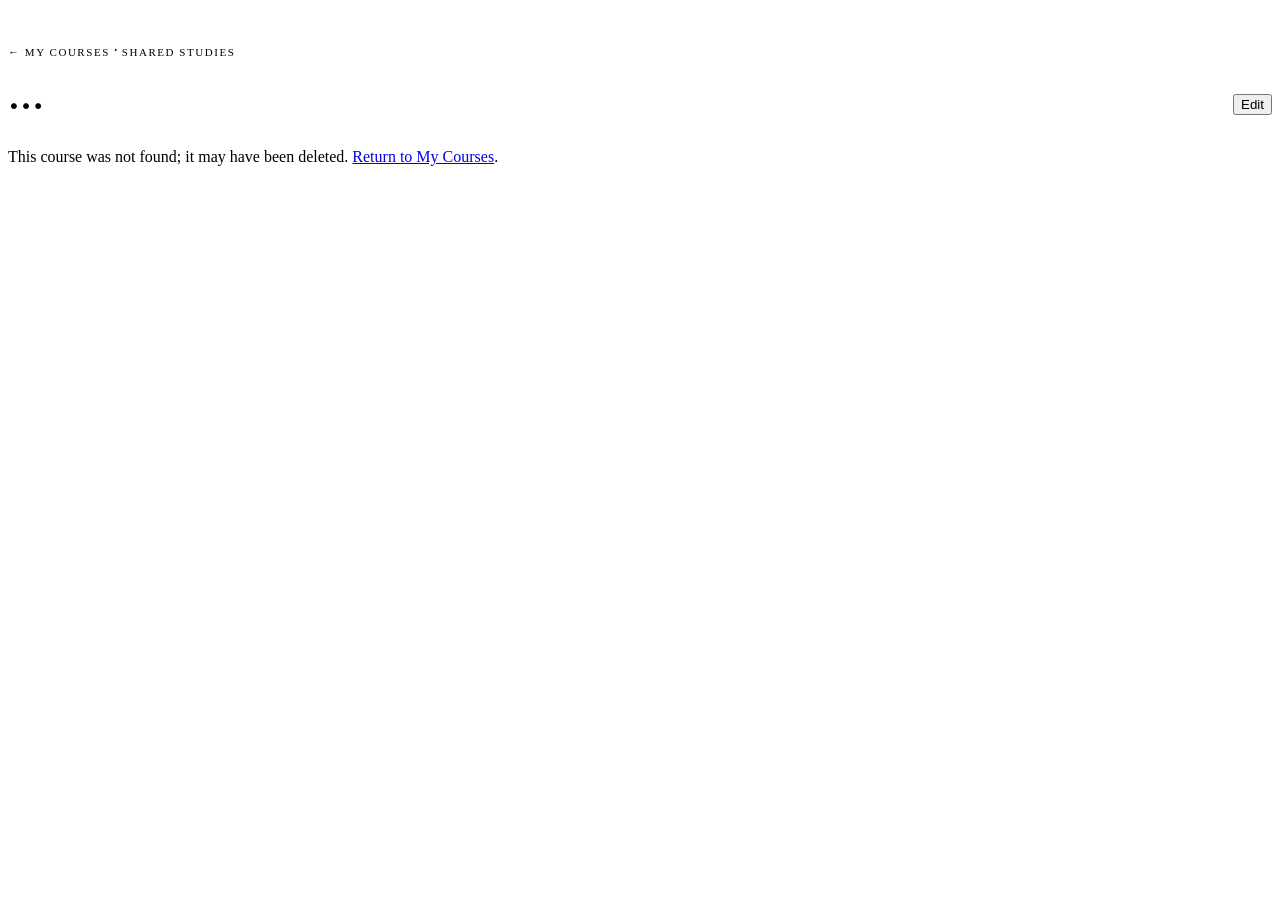
==== commit adb4f0d1: "Add batch uploads, public sharing and Supabase free deployment" ====
--- a/src/dersnotu/api/static/course.html
+++ b/src/dersnotu/api/static/course.html
@@ -32,7 +32,7 @@
 <body>
 <div class="wrap">
   <header>
-    <a class="back" href="/">← My Courses</a>
+    <a class="back" href="/">← My Courses</a> · <a class="back" href="/public">Shared studies</a>
     <div class="title">
       <span class="kod" id="kod" hidden></span>
       <h1 id="ad">…</h1>
@@ -62,8 +62,9 @@
         <div class="panel-head">
           <h2>Materials</h2>
         </div>
-        <p class="sub">Upload once and reuse in every document. The textbook is indexed
-           on first use; later generations reuse the ready index.</p>
+        <p class="sub">Select several PDFs at once or drop them into the matching area.
+           Uploads are private and reusable. A textbook is indexed on first use.</p>
+        <p class="hint" id="uploadLimits" hidden></p>
         <div class="grid3">
           <div>
             <div class="colhead">
@@ -71,9 +72,9 @@
               <span class="lab" id="saySlayt"></span>
             </div>
             <div class="rows" id="lectures"></div>
-            <div class="drop slim" id="d-lecture">
-              <input type="file" accept="application/pdf" data-kind="lecture">
-              <span class="name">+ Upload slide PDF</span>
+            <div class="drop slim" id="d-lecture" role="button" tabindex="0" aria-label="Upload or drop slide PDFs">
+              <input type="file" accept=".pdf,application/pdf" data-kind="lecture" multiple>
+              <span class="name">+ Select or drop slide PDFs</span>
             </div>
           </div>
           <div>
@@ -82,9 +83,9 @@
               <span class="lab" id="sayKitap"></span>
             </div>
             <div class="rows" id="books"></div>
-            <div class="drop slim" id="d-book">
-              <input type="file" accept="application/pdf" data-kind="book">
-              <span class="name">+ Upload textbook PDF</span>
+            <div class="drop slim" id="d-book" role="button" tabindex="0" aria-label="Upload or drop textbook PDFs">
+              <input type="file" accept=".pdf,application/pdf" data-kind="book" multiple>
+              <span class="name">+ Select or drop textbook PDFs</span>
             </div>
           </div>
           <div>
@@ -93,9 +94,9 @@
               <span class="lab" id="saySinav"></span>
             </div>
             <div class="rows" id="exams"></div>
-            <div class="drop slim" id="d-exam">
-              <input type="file" accept="application/pdf" data-kind="exam">
-              <span class="name">+ Upload exam PDF</span>
+            <div class="drop slim" id="d-exam" role="button" tabindex="0" aria-label="Upload or drop past exam PDFs">
+              <input type="file" accept=".pdf,application/pdf" data-kind="exam" multiple>
+              <span class="name">+ Select or drop exam PDFs</span>
             </div>
             <p class="hint">Optional. It does not change scope; it gives more depth to
                slide topics that have appeared in past exams.</p>
@@ -202,6 +203,8 @@
           <h2>Generated documents</h2>
           <span class="lab" id="sayNot"></span>
         </div>
+        <p class="sub">Only documents you publish appear on the <a href="/public">public page</a>. Uploaded source PDFs remain private.</p>
+        <p class="hint" id="shareStatus" role="status" aria-live="polite"></p>
         <div class="search">
           <input type="text" id="q" autocomplete="off"
                  placeholder="Search study notes and practice questions — e.g. two's complement">
@@ -251,6 +254,7 @@
 
 const outEl = $("#out"), metaEl = $("#meta"), dlEl = $("#dl");
 let ders = null, sections = {}, calisiyor = false;
+let uploadLimits = null;
 
 const boyut = b => b > 1048576 ? (b / 1048576).toFixed(1) + " MB"
                                : Math.max(1, Math.round(b / 1024)) + " KB";
@@ -352,9 +356,11 @@
   // Both document types share this list and are distinguished by metadata.
   const alt = sinav
     ? [tarih(d.created_at), `${d.sections} questions`,
+       d.is_public ? "public" : "private",
        d.backend === "demo" ? "demo" : null,
        d.duration ? sure(d.duration) : null].filter(Boolean).join(" · ")
     : [tarih(d.created_at), d.depth, (d.extras || []).join(", "),
+       d.is_public ? "public" : "private",
        d.exam_id ? "exam-focused" : null,
        d.backend === "demo" ? "demo" : null,
        d.duration ? sure(d.duration) : null,
@@ -363,6 +369,8 @@
     d.has_html ? `<a class="act oku" href="/ders/${CID}/not/${d.id}">read</a>` : "",
     d.has_pdf ? `<a class="act" href="/api/documents/${d.id}/download">pdf</a>` : "",
     d.has_md ? `<a class="act" href="/api/documents/${d.id}/download?fmt=md">md</a>` : "",
+    d.has_pdf ? `<button class="act" type="button" data-public="${d.id}" data-value="${d.is_public ? "false" : "true"}">${d.is_public ? "Make private" : "Publish"}</button>` : "",
+    d.is_public ? `<button class="act" type="button" data-copy="${d.id}">copy link</button>` : "",
     d.can_retry ? `<button class="act" type="button" data-retrydoc="${d.id}">complete</button>` : "",
     `<button class="act" type="button" data-deldoc="${d.id}" data-name="${esc(d.title)}">delete</button>`,
   ].join("");
@@ -383,6 +391,8 @@
   $("#sayNot").textContent = ders.documents.length || "";
   $$("[data-deldoc]").forEach(b => b.addEventListener("click", silDokuman));
   $$("[data-retrydoc]").forEach(b => b.addEventListener("click", tamamla));
+  $$("[data-public]").forEach(b => b.addEventListener("click", yayinla));
+  $$("[data-copy]").forEach(b => b.addEventListener("click", kopyala));
 }
 
 function cizOzet(){
@@ -529,33 +539,79 @@
 // Derive upload handlers from the drop zones themselves.
 for (const box of $$(".drop")) {
   const input = box.querySelector("input");
-  box.addEventListener("click", () => input.click());
+  box.addEventListener("click", e => { if (e.target !== input) input.click(); });
+  box.addEventListener("keydown", e => {
+    if (e.key === "Enter" || e.key === " ") { e.preventDefault(); input.click(); }
+  });
   box.addEventListener("dragover", e => { e.preventDefault(); box.classList.add("over"); });
-  box.addEventListener("dragleave", () => box.classList.remove("over"));
+  box.addEventListener("dragleave", e => {
+    if (!box.contains(e.relatedTarget)) box.classList.remove("over");
+  });
   box.addEventListener("drop", e => {
     e.preventDefault(); box.classList.remove("over");
-    input.files = e.dataTransfer.files; input.dispatchEvent(new Event("change"));
+    if (e.dataTransfer.files.length) gonder(box, input.dataset.kind, [...e.dataTransfer.files]);
   });
-  input.addEventListener("change", () => input.files[0] && gonder(box, input));
-}
-
-async function gonder(box, input){
-  const f = input.files[0], etiket = box.querySelector(".name");
+  input.addEventListener("change", () => {
+    if (input.files.length) gonder(box, input.dataset.kind, [...input.files]);
+    input.value = "";
+  });
+}
+
+async function gonder(box, kind, files){
+  if (uploadLimits) {
+    const tooLarge = files.find(f => f.size > uploadLimits.max_upload_mb * 1024 * 1024);
+    if (tooLarge) { alert(`${tooLarge.name}: maximum PDF size is ${uploadLimits.max_upload_mb} MB.`); return; }
+    if (files.length > uploadLimits.max_batch_files) {
+      alert(`Select at most ${uploadLimits.max_batch_files} PDFs.`); return;
+    }
+    if (files.reduce((total, f) => total + f.size, 0) > uploadLimits.max_batch_total_mb * 1024 * 1024) {
+      alert(`Maximum batch size is ${uploadLimits.max_batch_total_mb} MB.`); return;
+    }
+  }
+  const etiket = box.querySelector(".name");
   const eski = etiket.textContent;
-  etiket.textContent = `Uploading ${f.name}…`;
+  etiket.textContent = `Uploading ${files.length} PDF${files.length === 1 ? "" : "s"}…`;
   box.classList.add("has");
   const fd = new FormData();
-  fd.set("kind", input.dataset.kind); fd.set("file", f);
+  fd.set("kind", kind);
+  for (const file of files) fd.append("files", file);
   try {
-    const r = await fetch(`/api/courses/${CID}/materials`, { method: "POST", body: fd });
+    const r = await fetch(`/api/courses/${CID}/materials/batch`, { method: "POST", body: fd });
     if (!r.ok) throw new Error((await r.json()).detail || r.statusText);
+    const result = await r.json();
     await yukle();
+    if (result.errors.length) alert("Some files could not be uploaded:\n" +
+      result.errors.map(e => `${e.name}: ${e.error}`).join("\n"));
   } catch (err) {
     alert("Upload failed: " + err.message);
   } finally {
     etiket.textContent = eski; box.classList.remove("has");
-    input.value = "";  // allow selecting the same file again
-  }
+  }
+}
+
+const publicUrl = id => `${location.origin}/api/public/documents/${id}/pdf`;
+async function kopyala(e){
+  const url = publicUrl(e.currentTarget.dataset.copy);
+  try {
+    await navigator.clipboard.writeText(url);
+    $("#shareStatus").textContent = "Public PDF link copied.";
+  } catch {
+    prompt("Copy this public PDF link:", url);
+  }
+}
+async function yayinla(e){
+  const { public: id, value } = e.currentTarget.dataset;
+  const isPublic = value === "true";
+  if (isPublic && !confirm("Publish this generated PDF for anyone to read? Check that you have the right to share its content and figures.")) return;
+  const r = await fetch(`/api/documents/${id}/publication`, {
+    method: "PATCH", headers: { "Content-Type": "application/json" },
+    body: JSON.stringify({ is_public: isPublic }),
+  });
+  if (!r.ok) { alert("Sharing could not be changed."); return; }
+  await yukle();
+  $("#shareStatus").textContent = isPublic
+    ? "Published. Use Copy link to share this PDF."
+    : "The document is private again.";
 }
 
 // --- deletion -------------------------------------------------------------
@@ -621,6 +677,12 @@
 
 // --- model access paths ---------------------------------------------------
 fetch("/api/health").then(r => r.json()).then(h => {
+  uploadLimits = h;
+  $("#uploadLimits").hidden = false;
+  $("#uploadLimits").textContent = `Maximum ${h.max_upload_mb} MB per PDF · ${h.max_batch_total_mb} MB per batch.`;
+  for (const box of $$(".drop")) {
+    box.title = `Maximum ${h.max_upload_mb} MB per PDF; ${h.max_batch_total_mb} MB per batch.`;
+  }
   const b = h.backends || {};
   Object.assign(YARDIM.depth, h.depth_help || {});
   Object.assign(YARDIM.extras, h.extra_help || {});
@@ -729,8 +791,10 @@
 // Follow initial generations and retries through the same live event stream.
 function follow(job){
   const es = new EventSource(`/api/jobs/${job.id}/events`);
-  es.onmessage = ev => {
-    const d = JSON.parse(ev.data);
+  let ended = false, polling = false;
+  const stop = () => { ended = true; es.close(); clearInterval(statusTimer); };
+  const receive = d => {
+    if (ended) return;
     const [group] = d.type.split(":");
 
     if (d.type === "section:delta") {
@@ -760,6 +824,7 @@
       drawSteps(); return;
     }
     if (d.type === "job:done") {
+      stop();
       Object.values(state).forEach(s => { s.done = true; s.active = false; });
       state.render = { done: true, detail: "ready" };
       drawSteps();
@@ -775,13 +840,36 @@
       yukle();  // refresh generated-document list
     }
     if (d.type === "job:failed") {
+      stop();
       outEl.className = "out";
       outEl.innerHTML = `<div class="err">${esc(d.error)}</div>`;
       bitti();
     }
-    if (d.type === "stream:end") es.close();
+    if (d.type === "stream:end") stop();
   };
-  es.onerror = () => { es.close(); bitti(); };
+  es.onmessage = ev => receive(JSON.parse(ev.data));
+  // Recover proxy stream interruptions without treating a running job as done.
+  // This status request also handles a server restart where the live job is gone.
+  async function status(){
+    if (ended || polling) return;
+    polling = true;
+    try {
+      const r = await fetch(`/api/jobs/${job.id}`);
+      if (r.status === 404) {
+        stop(); bitti();
+        outEl.className = "out";
+        outEl.innerHTML = '<div class="err">The server restarted and this live job is no longer available. Check Generated documents for saved work.</div>';
+        yukle(); return;
+      }
+      if (!r.ok) return;
+      const current = await r.json();
+      if (current.status === "done") receive({ ...current, type: "job:done" });
+      else if (current.status === "failed") receive({ ...current, type: "job:failed" });
+    } catch { /* EventSource and the next status request will retry. */ }
+    finally { polling = false; }
+  }
+  const statusTimer = setInterval(status, 30000);
+  es.onerror = status;
 }
 
 // --- complete missing sections ------------------------------------------
